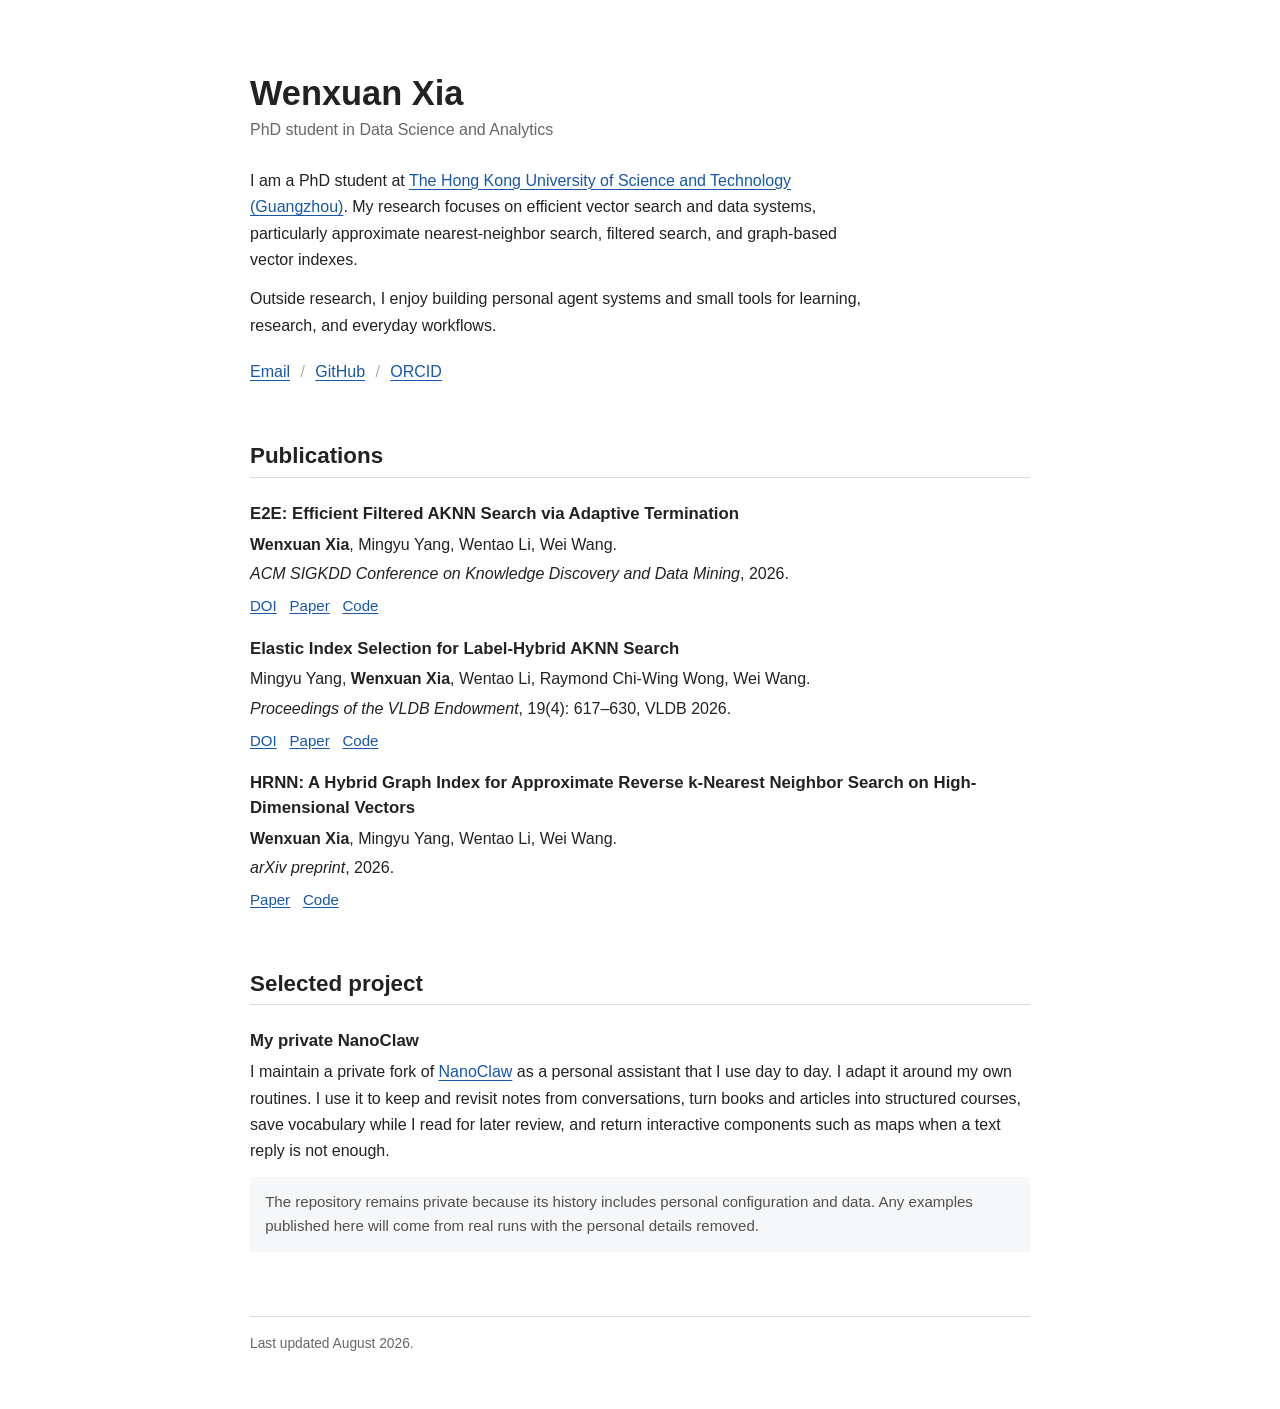
==== index.html @ 4df69c6e "Rebuild site as academic homepage" ====
<!doctype html>
<html lang="en">
  <head>
    <meta charset="utf-8">
    <meta name="viewport" content="width=device-width, initial-scale=1">
    <meta
      name="description"
      content="Wenxuan Xia is a PhD student at HKUST(GZ), working on efficient vector search and data systems."
    >
    <meta property="og:type" content="website">
    <meta property="og:title" content="Wenxuan Xia">
    <meta
      property="og:description"
      content="Research, publications, and selected projects by Wenxuan Xia."
    >
    <meta property="og:url" content="https://gegeji.github.io/">
    <link rel="canonical" href="https://gegeji.github.io/">
    <link rel="stylesheet" href="assets/site.css">
    <link rel="icon" href="assets/images/favicon.png">
    <title>Wenxuan Xia</title>
    <script type="application/ld+json">
      {
        "@context": "https://schema.org",
        "@type": "Person",
        "name": "Wenxuan Xia",
        "alternateName": "XIA Wenxuan",
        "url": "https://gegeji.github.io/",
        "email": "mailto:wxia248@connect.hkust-gz.edu.cn",
        "affiliation": {
          "@type": "CollegeOrUniversity",
          "name": "The Hong Kong University of Science and Technology (Guangzhou)"
        },
        "sameAs": [
          "https://github.com/gegeji",
          "https://orcid.org/0009-0008-1671-1102"
        ]
      }
    </script>
  </head>
  <body>
    <a class="skip-link" href="#content">Skip to main content</a>

    <main class="page" id="content">
      <header class="profile">
        <h1>Wenxuan Xia</h1>
        <p class="role">PhD student in Data Science and Analytics</p>

        <p>
          I am a PhD student at
          <a href="https://www.hkust-gz.edu.cn/" rel="external">The Hong Kong University of Science and Technology (Guangzhou)</a>.
          My research focuses on efficient vector search and data systems, particularly approximate
          nearest-neighbor search, filtered search, and graph-based vector indexes.
        </p>
        <p>
          Outside research, I enjoy building personal agent systems and small tools for learning,
          research, and everyday workflows.
        </p>

        <nav class="profile-links" aria-label="Profile links">
          <a href="mailto:wxia248@connect.hkust-gz.edu.cn">Email</a>
          <span aria-hidden="true">/</span>
          <a href="https://github.com/gegeji" rel="me external">GitHub</a>
          <span aria-hidden="true">/</span>
          <a href="https://orcid.org/0009-0008-1671-1102" rel="me external">ORCID</a>
        </nav>
      </header>

      <section aria-labelledby="publications-title">
        <h2 id="publications-title">Publications</h2>

        <article class="publication">
          <h3>E2E: Efficient Filtered AKNN Search via Adaptive Termination</h3>
          <p><strong>Wenxuan Xia</strong>, Mingyu Yang, Wentao Li, Wei Wang.</p>
          <p><em>ACM SIGKDD Conference on Knowledge Discovery and Data Mining</em>, 2026.</p>
          <p class="item-links">
            <a href="https://doi.org/10.1145/3770855.3817860" rel="external">DOI</a>
            <a href="https://arxiv.org/abs/2602.06721" rel="external">Paper</a>
            <a href="https://github.com/gegeji/E2E" rel="external">Code</a>
          </p>
        </article>

        <article class="publication">
          <h3>Elastic Index Selection for Label-Hybrid AKNN Search</h3>
          <p>Mingyu Yang, <strong>Wenxuan Xia</strong>, Wentao Li, Raymond Chi-Wing Wong, Wei Wang.</p>
          <p><em>Proceedings of the VLDB Endowment</em>, 19(4): 617–630, VLDB 2026.</p>
          <p class="item-links">
            <a href="https://doi.org/10.14778/3785297.3785304" rel="external">DOI</a>
            <a href="https://www.vldb.org/pvldb/vol19/p617-yang.pdf" rel="external">Paper</a>
            <a href="https://github.com/mingyu-hkustgz/LabelANN" rel="external">Code</a>
          </p>
        </article>

        <article class="publication">
          <h3>HRNN: A Hybrid Graph Index for Approximate Reverse k-Nearest Neighbor Search on High-Dimensional Vectors</h3>
          <p><strong>Wenxuan Xia</strong>, Mingyu Yang, Wentao Li, Wei Wang.</p>
          <p><em>arXiv preprint</em>, 2026.</p>
          <p class="item-links">
            <a href="https://arxiv.org/abs/2606.03225" rel="external">Paper</a>
            <a href="https://github.com/gegeji/hrnn" rel="external">Code</a>
          </p>
        </article>
      </section>

      <section aria-labelledby="projects-title">
        <h2 id="projects-title">Selected project</h2>

        <article class="project">
          <h3>My private NanoClaw</h3>
          <p>
            I maintain a private fork of
            <a href="https://github.com/nanocoai/nanoclaw" rel="external">NanoClaw</a>
            as a personal assistant that I use day to day. I adapt it around my own routines.
            I use it to keep and revisit notes from conversations, turn books and articles into
            structured courses, save vocabulary while I read for later review, and return interactive
            components such as maps when a text reply is not enough.
          </p>
          <p class="project-note">
            The repository remains private because its history includes personal configuration and data.
            Any examples published here will come from real runs with the personal details removed.
          </p>
        </article>
      </section>

      <footer>
        <p>Last updated August 2026.</p>
      </footer>
    </main>
  </body>
</html>
---- assets/site.css ----
:root {
  --text: #222222;
  --muted: #666666;
  --link: #1756a9;
  --line: #dddddd;
  --note: #f6f7f8;
  --focus: #c06420;
  color-scheme: light;
}

* {
  box-sizing: border-box;
}

html {
  background: #ffffff;
}

body {
  margin: 0;
  color: var(--text);
  background: #ffffff;
  font-family: -apple-system, BlinkMacSystemFont, "Segoe UI", Helvetica, Arial, sans-serif;
  font-size: 16px;
  line-height: 1.65;
  -webkit-font-smoothing: antialiased;
}

a {
  color: var(--link);
  text-underline-offset: 0.16em;
}

a:hover {
  text-decoration-thickness: 2px;
}

a:focus-visible {
  outline: 2px solid var(--focus);
  outline-offset: 3px;
}

.skip-link {
  position: absolute;
  top: 0;
  left: 0;
  padding: 0.55rem 0.75rem;
  background: #ffffff;
  transform: translateY(-120%);
}

.skip-link:focus {
  transform: translateY(0);
}

.page {
  width: min(calc(100% - 2rem), 780px);
  margin: 0 auto;
  padding: 4.5rem 0 2.5rem;
}

.profile {
  margin-bottom: 3.5rem;
}

h1,
h2,
h3,
p {
  margin-top: 0;
}

h1 {
  margin-bottom: 0.15rem;
  font-size: 2.15rem;
  line-height: 1.25;
}

.role {
  margin-bottom: 1.5rem;
  color: var(--muted);
}

.profile p:not(.role) {
  max-width: 70ch;
  margin-bottom: 0.8rem;
}

.profile-links {
  display: flex;
  flex-wrap: wrap;
  gap: 0.35rem 0.65rem;
  margin-top: 1.25rem;
}

.profile-links span {
  color: #aaaaaa;
}

section {
  margin-top: 3.5rem;
}

h2 {
  margin-bottom: 1.5rem;
  padding-bottom: 0.4rem;
  border-bottom: 1px solid var(--line);
  font-size: 1.4rem;
  line-height: 1.3;
}

h3 {
  margin-bottom: 0.35rem;
  font-size: 1.05rem;
  line-height: 1.45;
}

.publication {
  margin-bottom: 1.1rem;
}

.publication:last-child {
  margin-bottom: 0;
}

.publication p {
  margin-bottom: 0.2rem;
}

.item-links {
  display: flex;
  flex-wrap: wrap;
  gap: 0.8rem;
  margin-top: 0.4rem;
  font-size: 0.94rem;
}

.project p {
  margin-bottom: 0.75rem;
}

.project ul {
  margin: 0.25rem 0 1rem;
  padding-left: 1.3rem;
}

.project li {
  margin-bottom: 0.35rem;
}

.project-note {
  padding: 0.8rem 0.95rem;
  color: #4f4f4f;
  background: var(--note);
  font-size: 0.94rem;
}

footer {
  margin-top: 4rem;
  padding-top: 1rem;
  border-top: 1px solid var(--line);
  color: var(--muted);
  font-size: 0.86rem;
}

@media (max-width: 520px) {
  .page {
    padding-top: 2.5rem;
  }

  h1 {
    font-size: 1.85rem;
  }

  section {
    margin-top: 3rem;
  }

  .publication {
    margin-bottom: 1.2rem;
  }
}
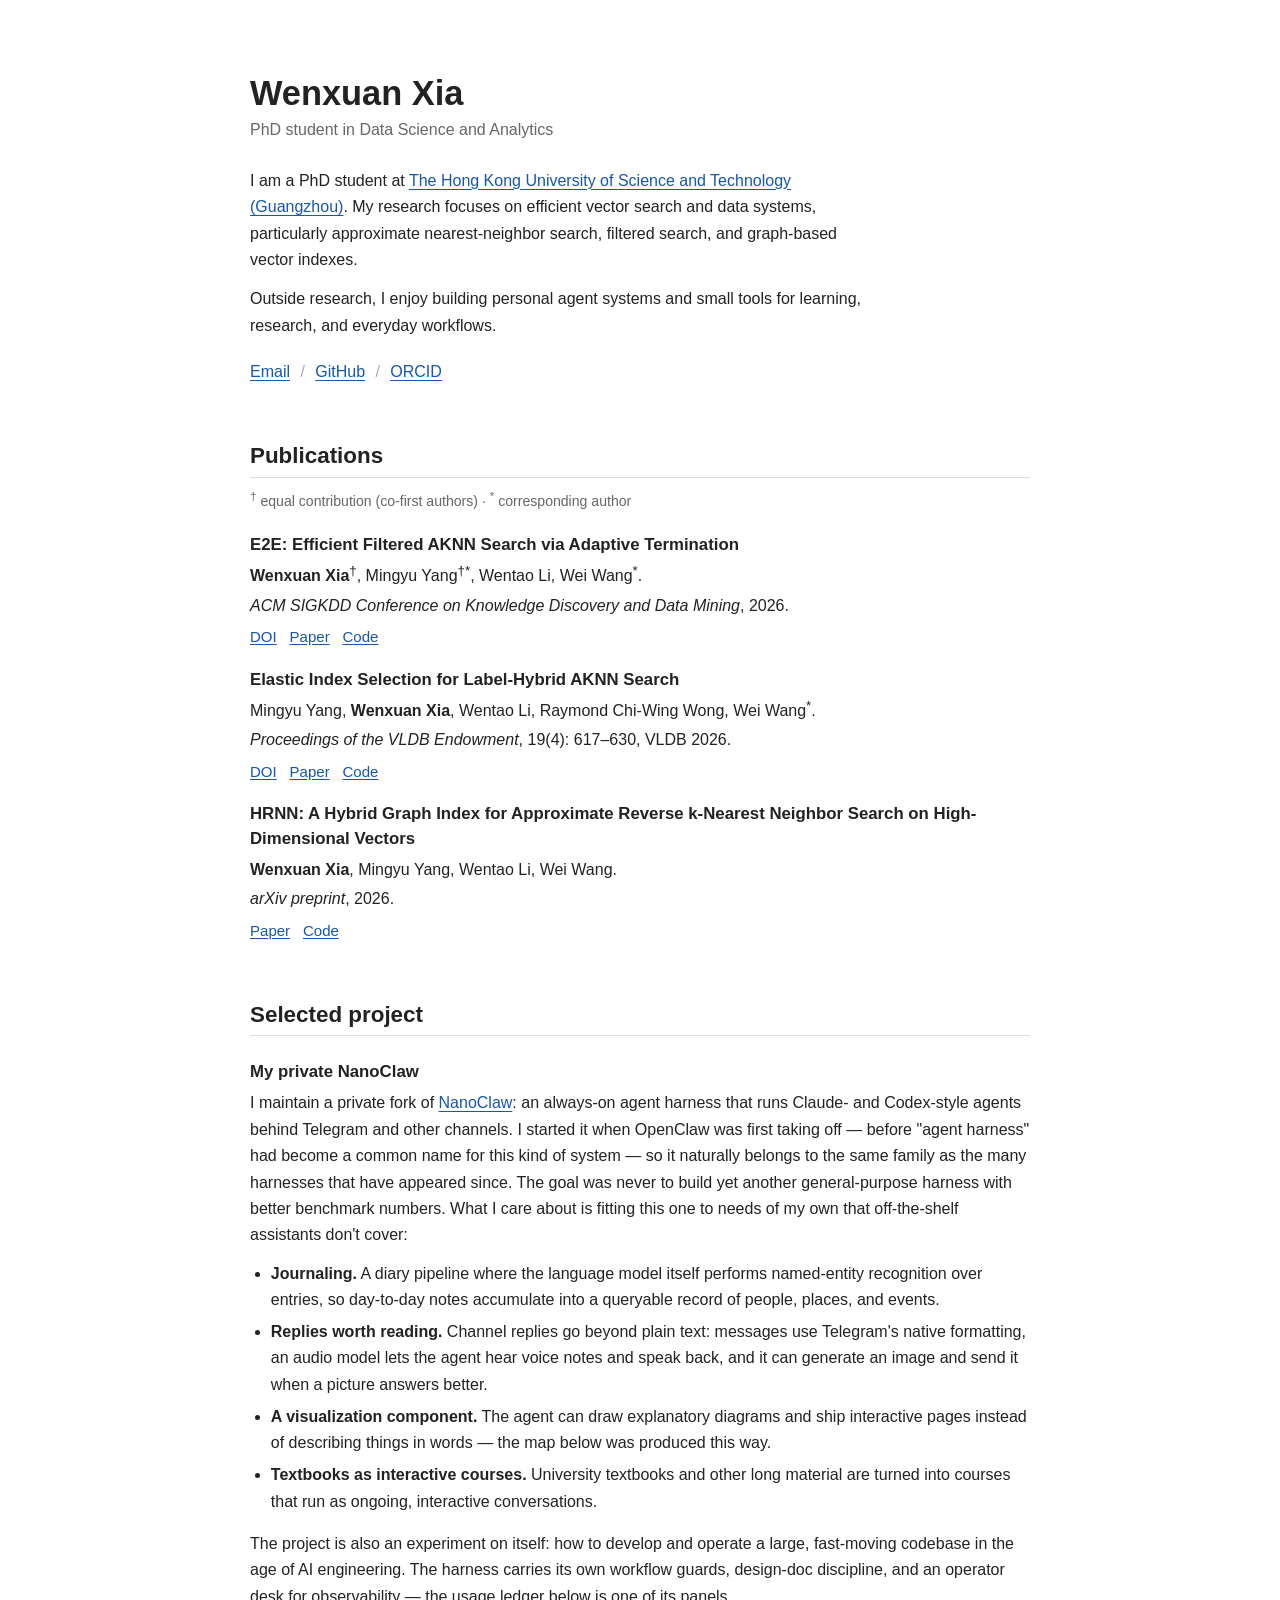
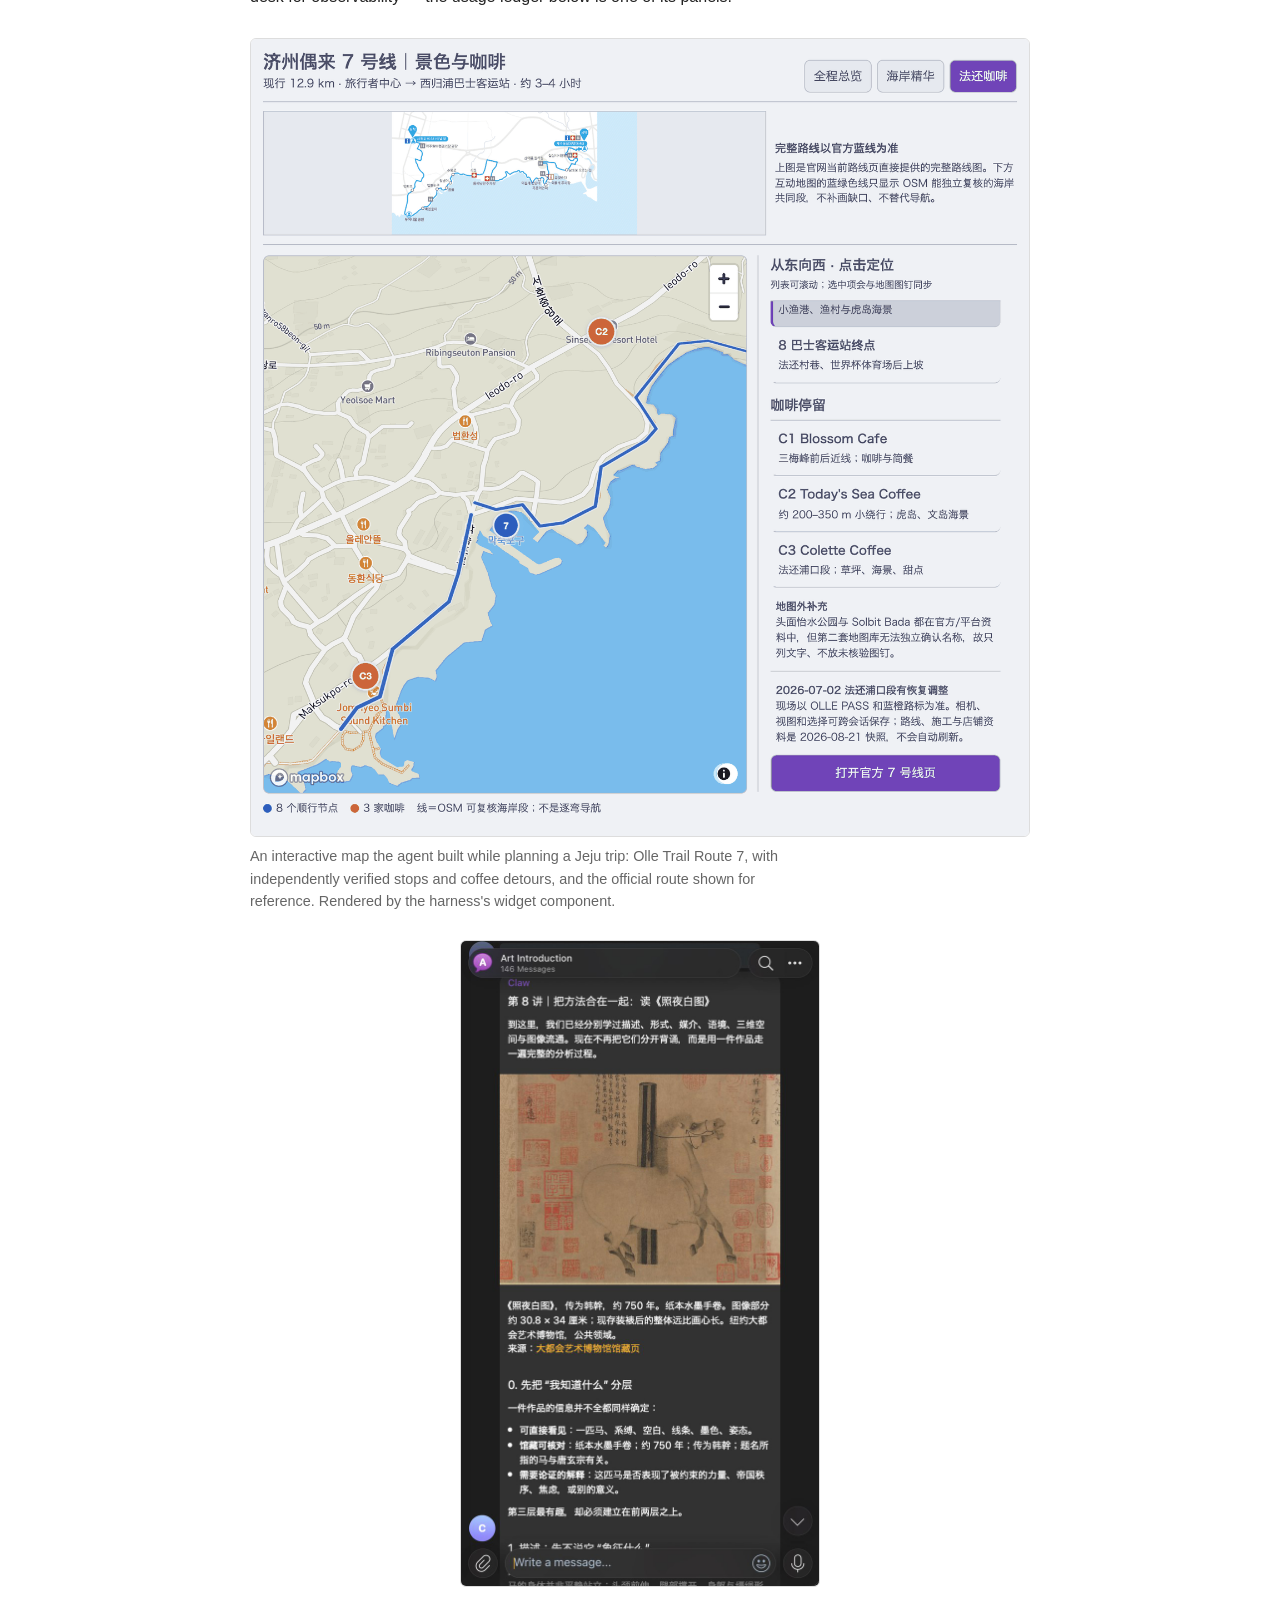
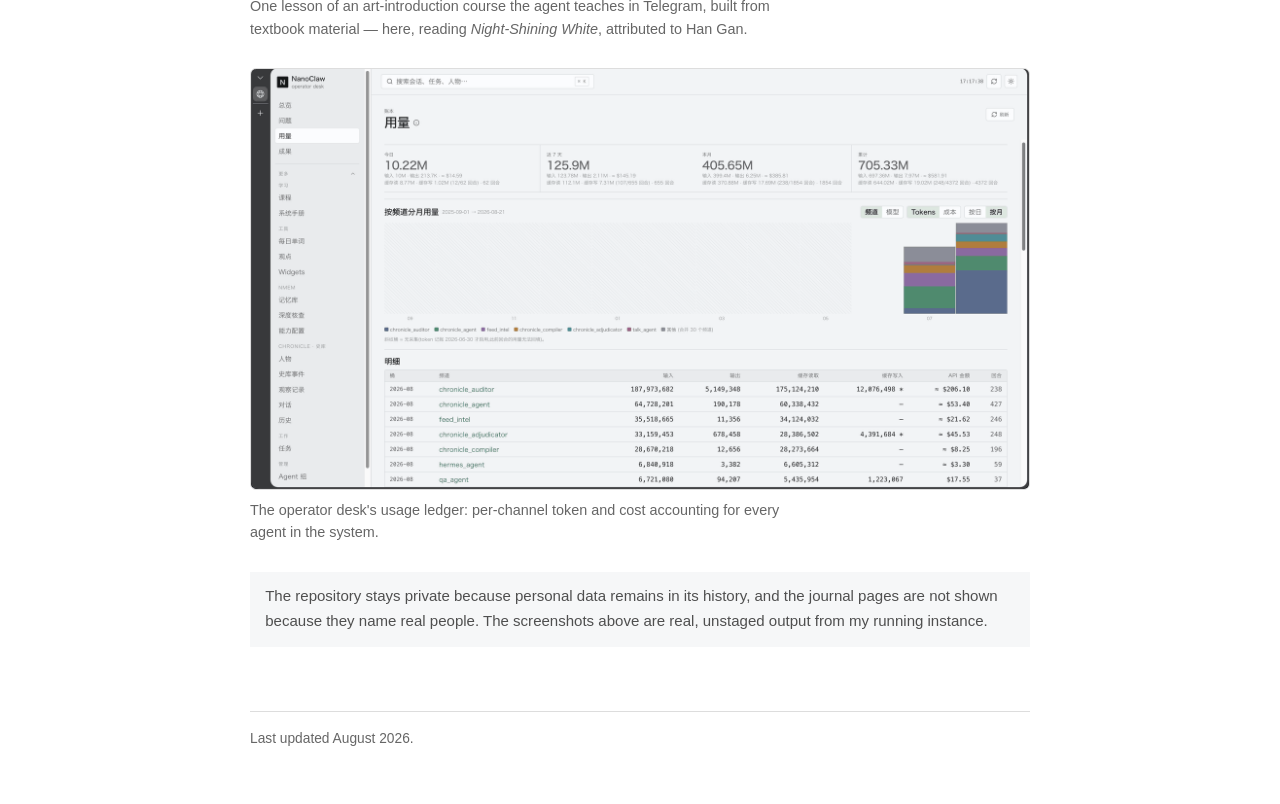
==== commit 6539000d: "Ground NanoClaw section in real screenshots; mark co-first and corresponding authors - Publications:" ====
--- a/index.html
+++ b/index.html
@@ -68,9 +68,11 @@
       <section aria-labelledby="publications-title">
         <h2 id="publications-title">Publications</h2>
 
+        <p class="authors-note"><sup>†</sup> equal contribution (co-first authors) · <sup>*</sup> corresponding author</p>
+
         <article class="publication">
           <h3>E2E: Efficient Filtered AKNN Search via Adaptive Termination</h3>
-          <p><strong>Wenxuan Xia</strong>, Mingyu Yang, Wentao Li, Wei Wang.</p>
+          <p><strong>Wenxuan Xia</strong><sup>†</sup>, Mingyu Yang<sup>†*</sup>, Wentao Li, Wei Wang<sup>*</sup>.</p>
           <p><em>ACM SIGKDD Conference on Knowledge Discovery and Data Mining</em>, 2026.</p>
           <p class="item-links">
             <a href="https://doi.org/10.1145/3770855.3817860" rel="external">DOI</a>
@@ -81,7 +83,7 @@
 
         <article class="publication">
           <h3>Elastic Index Selection for Label-Hybrid AKNN Search</h3>
-          <p>Mingyu Yang, <strong>Wenxuan Xia</strong>, Wentao Li, Raymond Chi-Wing Wong, Wei Wang.</p>
+          <p>Mingyu Yang, <strong>Wenxuan Xia</strong>, Wentao Li, Raymond Chi-Wing Wong, Wei Wang<sup>*</sup>.</p>
           <p><em>Proceedings of the VLDB Endowment</em>, 19(4): 617–630, VLDB 2026.</p>
           <p class="item-links">
             <a href="https://doi.org/10.14778/3785297.3785304" rel="external">DOI</a>
@@ -108,15 +110,85 @@
           <h3>My private NanoClaw</h3>
           <p>
             I maintain a private fork of
-            <a href="https://github.com/nanocoai/nanoclaw" rel="external">NanoClaw</a>
-            as a personal assistant that I use day to day. I adapt it around my own routines.
-            I use it to keep and revisit notes from conversations, turn books and articles into
-            structured courses, save vocabulary while I read for later review, and return interactive
-            components such as maps when a text reply is not enough.
-          </p>
+            <a href="https://github.com/nanocoai/nanoclaw" rel="external">NanoClaw</a>:
+            an always-on agent harness that runs Claude- and Codex-style agents behind Telegram
+            and other channels. I started it when OpenClaw was first taking off — before
+            "agent harness" had become a common name for this kind of system — so it naturally
+            belongs to the same family as the many harnesses that have appeared since. The goal
+            was never to build yet another general-purpose harness with better benchmark numbers.
+            What I care about is fitting this one to needs of my own that off-the-shelf
+            assistants don't cover:
+          </p>
+          <ul>
+            <li>
+              <strong>Journaling.</strong> A diary pipeline where the language model itself performs
+              named-entity recognition over entries, so day-to-day notes accumulate into a
+              queryable record of people, places, and events.
+            </li>
+            <li>
+              <strong>Replies worth reading.</strong> Channel replies go beyond plain text:
+              messages use Telegram's native formatting, an audio model lets the agent hear
+              voice notes and speak back, and it can generate an image and send it when a
+              picture answers better.
+            </li>
+            <li>
+              <strong>A visualization component.</strong> The agent can draw explanatory diagrams
+              and ship interactive pages instead of describing things in words — the map below was
+              produced this way.
+            </li>
+            <li>
+              <strong>Textbooks as interactive courses.</strong> University textbooks and other long
+              material are turned into courses that run as ongoing, interactive conversations.
+            </li>
+          </ul>
+          <p>
+            The project is also an experiment on itself: how to develop and operate a large,
+            fast-moving codebase in the age of AI engineering. The harness carries its own
+            workflow guards, design-doc discipline, and an operator desk for observability —
+            the usage ledger below is one of its panels.
+          </p>
+
+          <figure>
+            <img
+              src="assets/images/nanoclaw-olle7-widget.png"
+              alt="Interactive map widget for Jeju Olle Trail Route 7, with an official route overview, a Mapbox map showing verified stops and coffee detours, and a scrollable stop list."
+              width="1400" height="1433" loading="lazy"
+            >
+            <figcaption>
+              An interactive map the agent built while planning a Jeju trip: Olle Trail Route 7,
+              with independently verified stops and coffee detours, and the official route shown
+              for reference. Rendered by the harness's widget component.
+            </figcaption>
+          </figure>
+
+          <figure class="portrait">
+            <img
+              src="assets/images/nanoclaw-art-course.jpg"
+              alt="A Telegram channel named Art Introduction showing lesson 8 of an art-appreciation course, reading Night-Shining White (attributed to Han Gan) with a layered analysis of the painting."
+              width="720" height="1296" loading="lazy"
+            >
+            <figcaption>
+              One lesson of an art-introduction course the agent teaches in Telegram, built from
+              textbook material — here, reading <em>Night-Shining White</em>, attributed to Han Gan.
+            </figcaption>
+          </figure>
+
+          <figure>
+            <img
+              src="assets/images/nanoclaw-usage-ledger.png"
+              alt="NanoClaw operator desk usage page with daily, weekly, monthly, and cumulative token totals, a per-channel monthly usage chart, and a per-channel accounting table."
+              width="1600" height="864" loading="lazy"
+            >
+            <figcaption>
+              The operator desk's usage ledger: per-channel token and cost accounting for every
+              agent in the system.
+            </figcaption>
+          </figure>
+
           <p class="project-note">
-            The repository remains private because its history includes personal configuration and data.
-            Any examples published here will come from real runs with the personal details removed.
+            The repository stays private because personal data remains in its history, and the
+            journal pages are not shown because they name real people. The screenshots above are
+            real, unstaged output from my running instance.
           </p>
         </article>
       </section>
--- a/assets/site.css
+++ b/assets/site.css
@@ -148,6 +148,42 @@
   margin-bottom: 0.35rem;
 }
 
+.authors-note {
+  margin: -0.75rem 0 1.25rem;
+  color: var(--muted);
+  font-size: 0.88rem;
+}
+
+.publication sup,
+.authors-note sup {
+  line-height: 0;
+}
+
+.project figure {
+  margin: 1.75rem 0;
+}
+
+.project figure img {
+  display: block;
+  width: 100%;
+  height: auto;
+  border: 1px solid var(--line);
+  border-radius: 6px;
+}
+
+.project figure.portrait img {
+  width: min(100%, 360px);
+  margin: 0 auto;
+}
+
+.project figcaption {
+  max-width: 70ch;
+  margin-top: 0.55rem;
+  color: var(--muted);
+  font-size: 0.9rem;
+  line-height: 1.55;
+}
+
 .project-note {
   padding: 0.8rem 0.95rem;
   color: #4f4f4f;
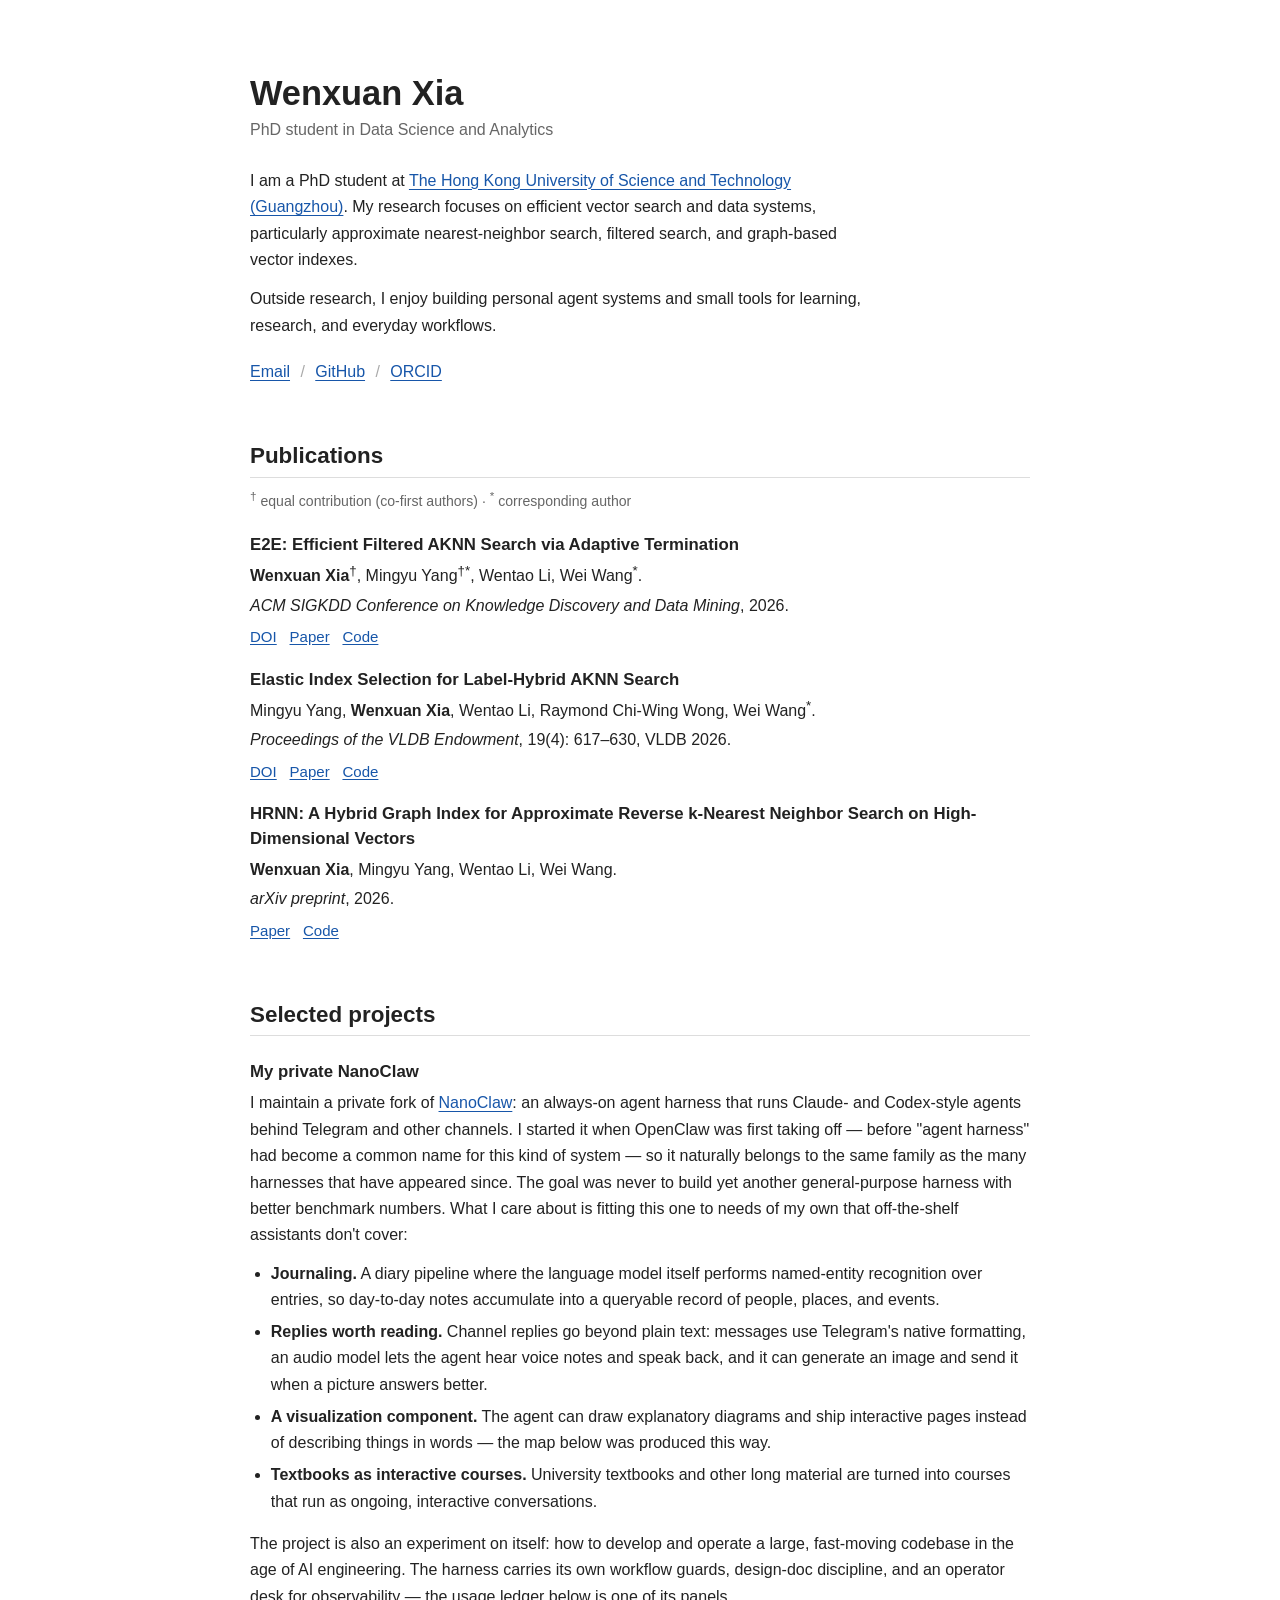
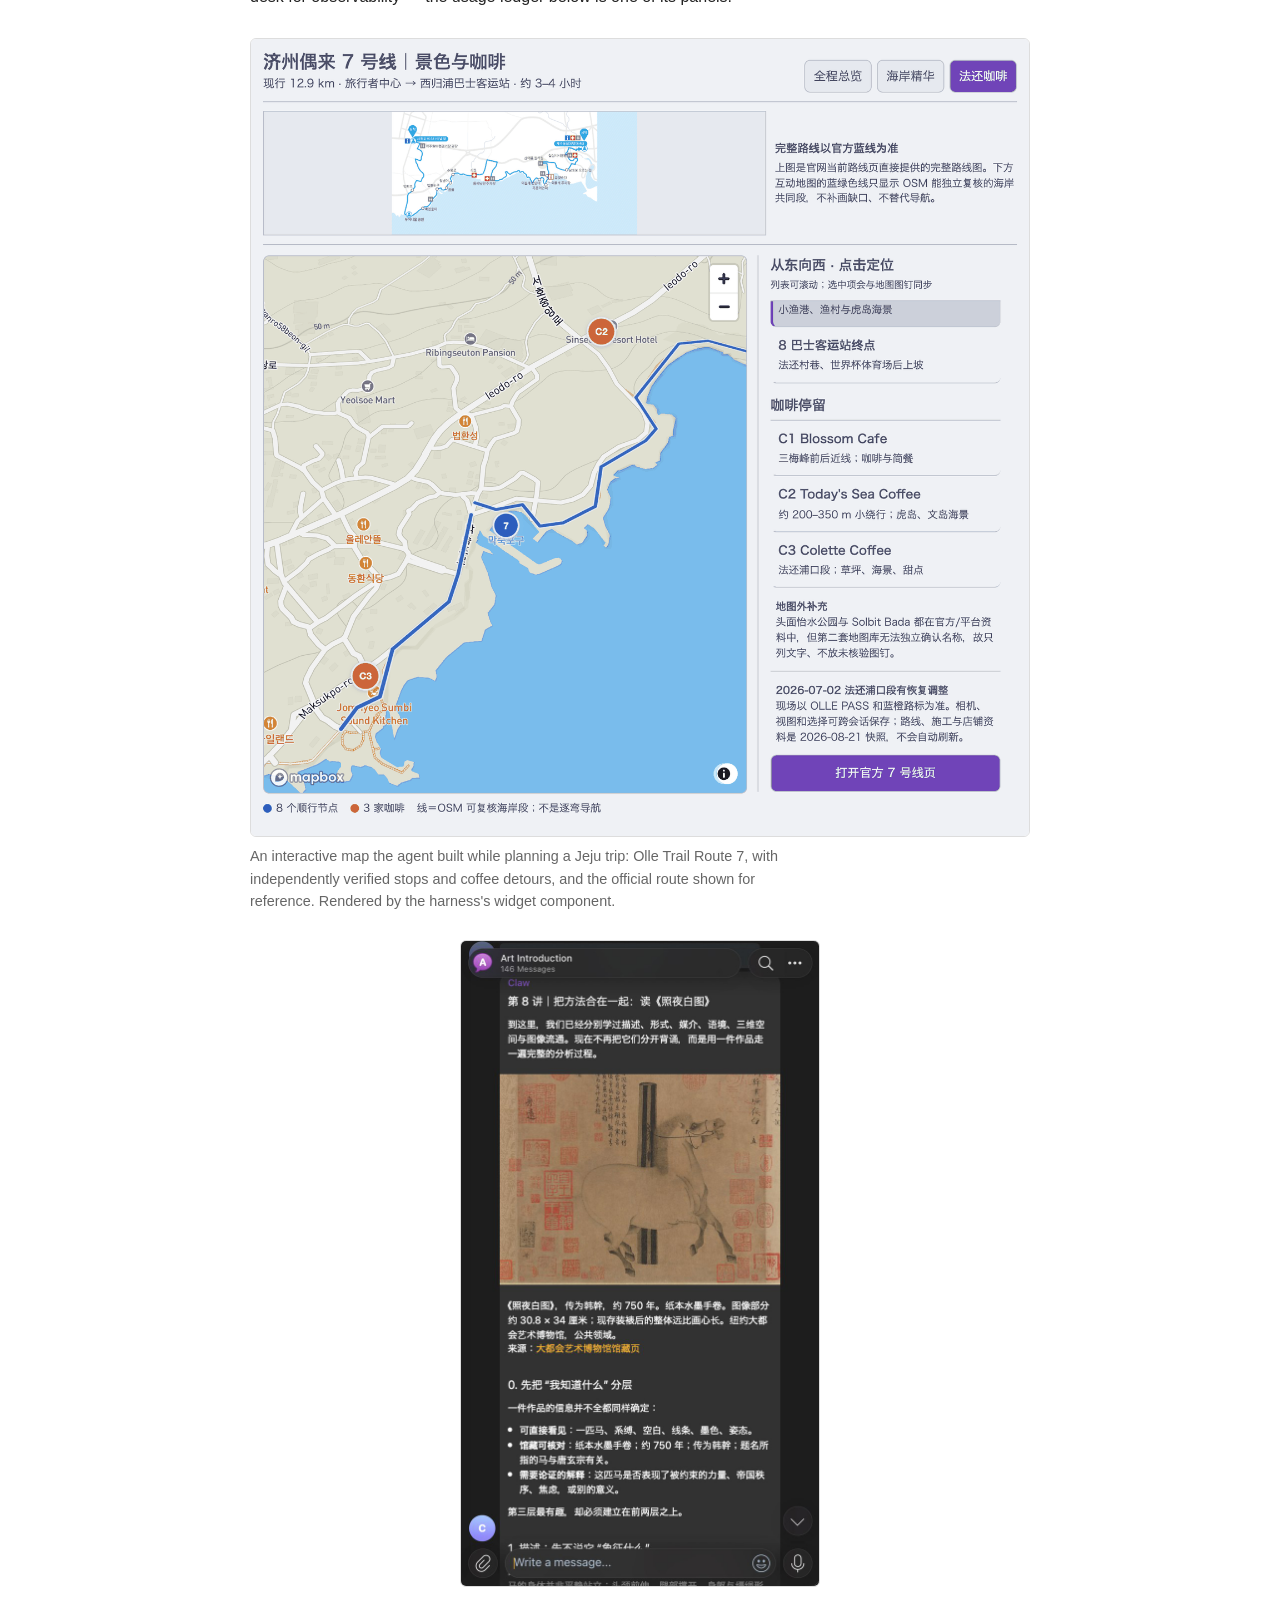
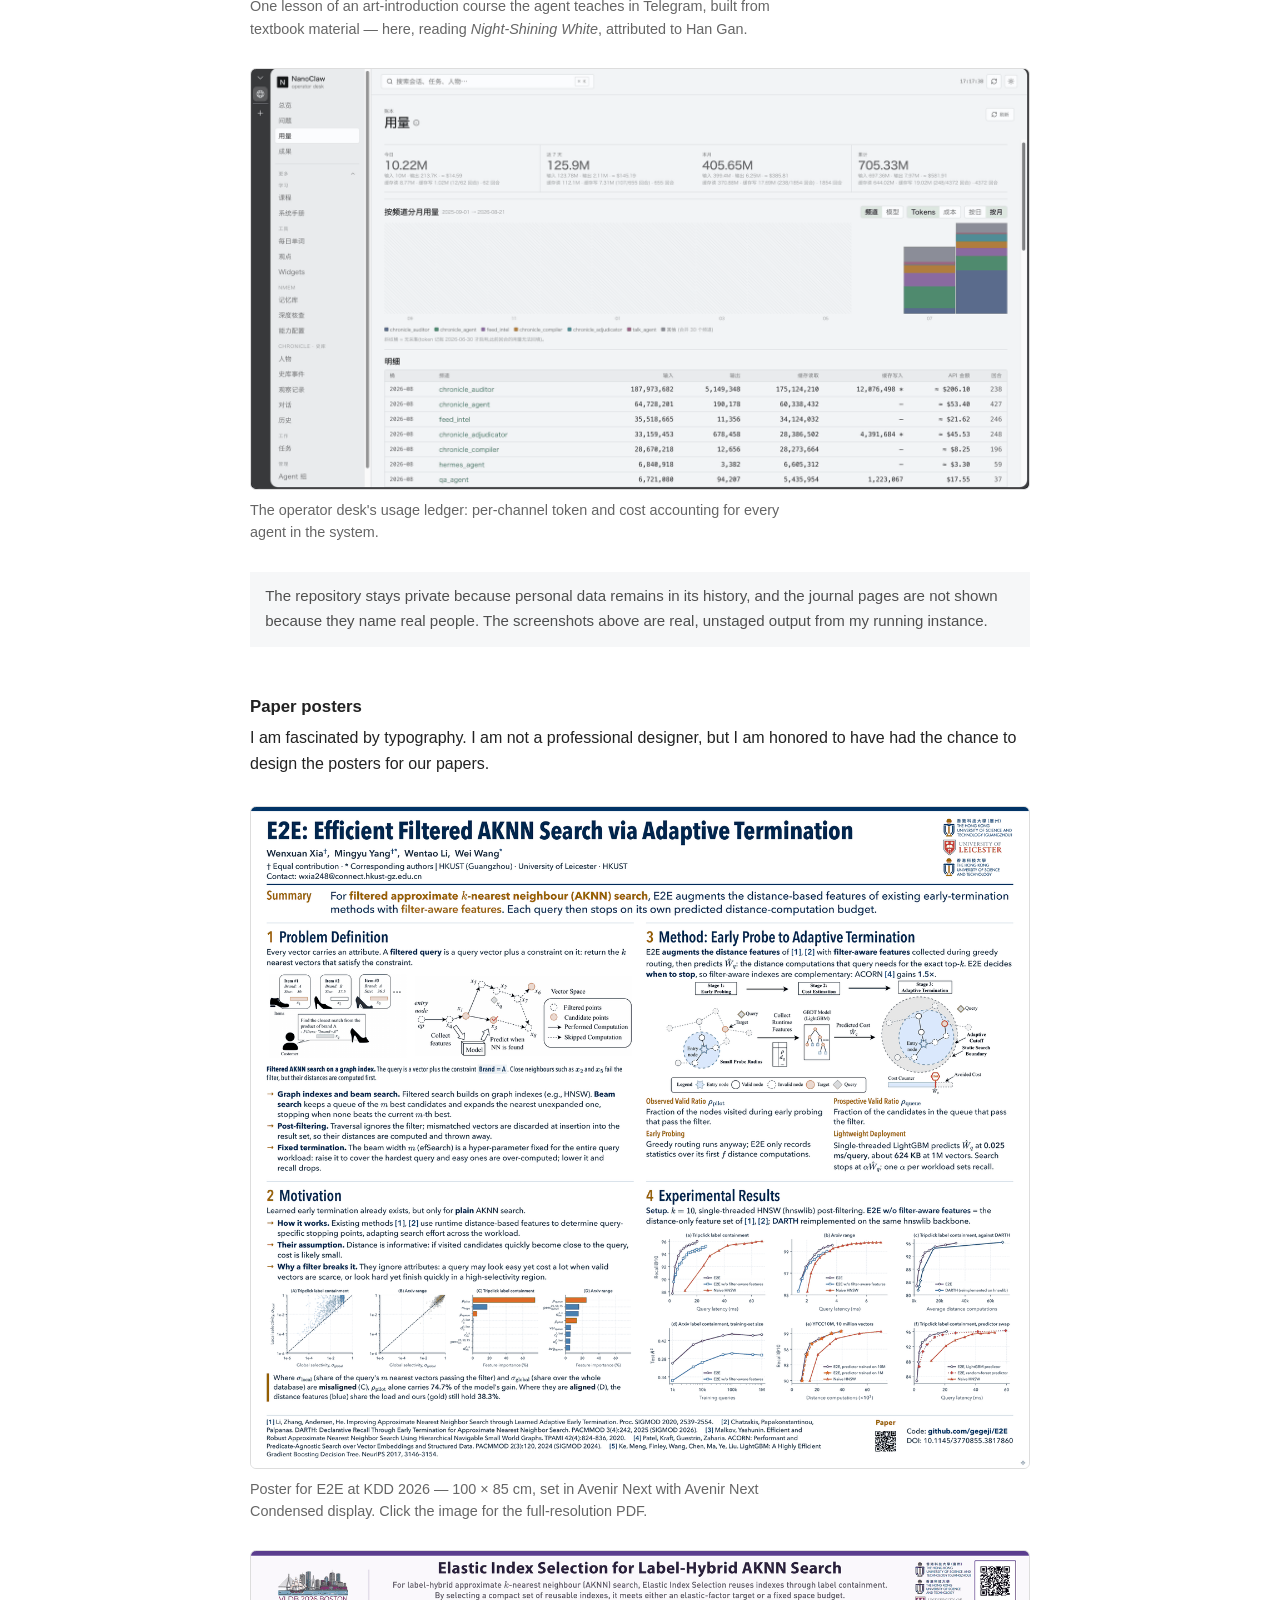
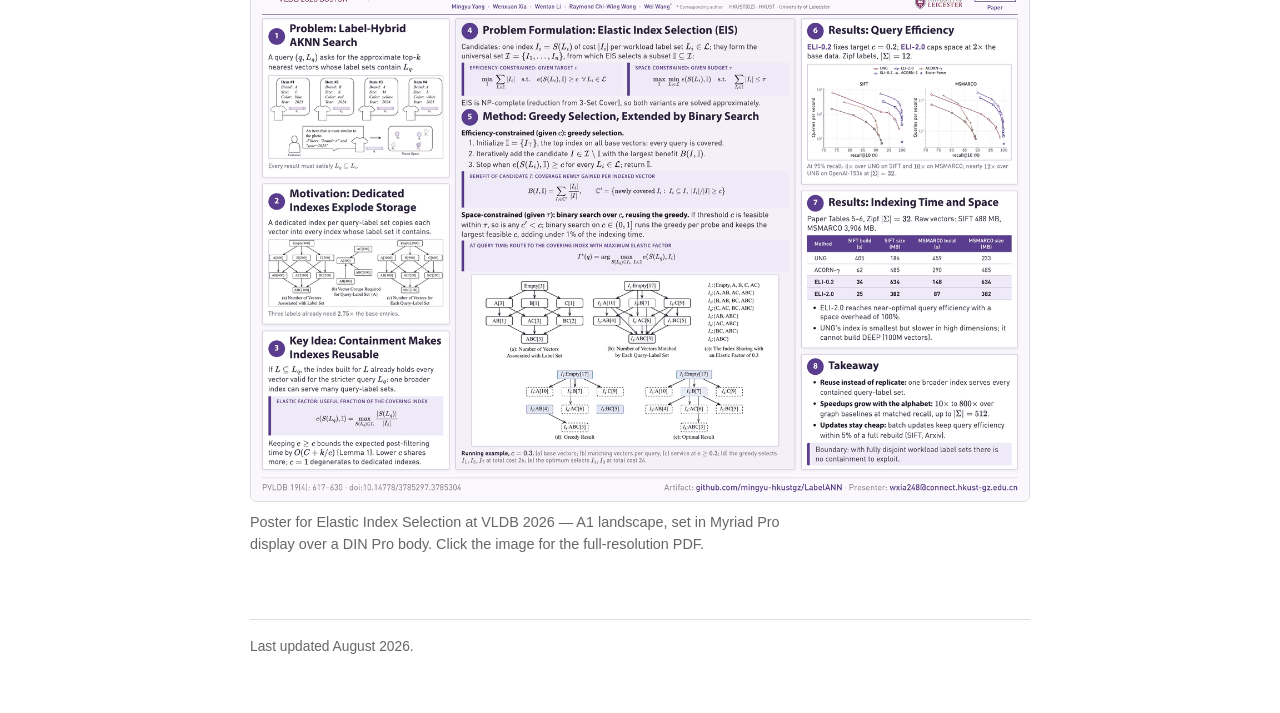
==== commit c8d4baf6: "Add paper-posters project with the two final posters - KDD 2026 E2E: web variant of the approved 100" ====
--- a/index.html
+++ b/index.html
@@ -15,7 +15,7 @@
     >
     <meta property="og:url" content="https://gegeji.github.io/">
     <link rel="canonical" href="https://gegeji.github.io/">
-    <link rel="stylesheet" href="assets/site.css">
+    <link rel="stylesheet" href="assets/site.css?v=20260821c">
     <link rel="icon" href="assets/images/favicon.png">
     <title>Wenxuan Xia</title>
     <script type="application/ld+json">
@@ -104,7 +104,7 @@
       </section>
 
       <section aria-labelledby="projects-title">
-        <h2 id="projects-title">Selected project</h2>
+        <h2 id="projects-title">Selected projects</h2>
 
         <article class="project">
           <h3>My private NanoClaw</h3>
@@ -152,7 +152,7 @@
             <img
               src="assets/images/nanoclaw-olle7-widget.png"
               alt="Interactive map widget for Jeju Olle Trail Route 7, with an official route overview, a Mapbox map showing verified stops and coffee detours, and a scrollable stop list."
-              width="1400" height="1433" loading="lazy"
+              width="1400" height="1433" loading="lazy" decoding="async"
             >
             <figcaption>
               An interactive map the agent built while planning a Jeju trip: Olle Trail Route 7,
@@ -165,7 +165,7 @@
             <img
               src="assets/images/nanoclaw-art-course.jpg"
               alt="A Telegram channel named Art Introduction showing lesson 8 of an art-appreciation course, reading Night-Shining White (attributed to Han Gan) with a layered analysis of the painting."
-              width="720" height="1296" loading="lazy"
+              width="720" height="1296" loading="lazy" decoding="async"
             >
             <figcaption>
               One lesson of an art-introduction course the agent teaches in Telegram, built from
@@ -177,7 +177,7 @@
             <img
               src="assets/images/nanoclaw-usage-ledger.png"
               alt="NanoClaw operator desk usage page with daily, weekly, monthly, and cumulative token totals, a per-channel monthly usage chart, and a per-channel accounting table."
-              width="1600" height="864" loading="lazy"
+              width="1600" height="864" loading="lazy" decoding="async"
             >
             <figcaption>
               The operator desk's usage ledger: per-channel token and cost accounting for every
@@ -190,6 +190,42 @@
             journal pages are not shown because they name real people. The screenshots above are
             real, unstaged output from my running instance.
           </p>
+        </article>
+
+        <article class="project">
+          <h3>Paper posters</h3>
+          <p>
+            I am fascinated by typography. I am not a professional designer, but I am honored
+            to have had the chance to design the posters for our papers.
+          </p>
+
+          <figure>
+            <a href="assets/posters/E2E-KDD2026-poster.pdf">
+              <img
+                src="assets/images/poster-kdd2026-e2e.png"
+                alt="Poster for the KDD 2026 paper E2E, a dense landscape layout with problem definition, motivation, the early-probe-to-adaptive-termination method, and experimental results."
+                width="1400" height="1190" loading="lazy" decoding="async"
+              >
+            </a>
+            <figcaption>
+              Poster for E2E at KDD 2026 — 100 × 85 cm, set in Avenir Next with
+              Avenir Next Condensed display. Click the image for the full-resolution PDF.
+            </figcaption>
+          </figure>
+
+          <figure>
+            <a href="assets/posters/ELI-VLDB2026-poster.pdf">
+              <img
+                src="assets/images/poster-vldb2026-eli.png"
+                alt="Poster for the VLDB 2026 paper Elastic Index Selection, an A1 landscape layout in a plum palette with numbered sections from problem to takeaway."
+                width="1400" height="989" loading="lazy" decoding="async"
+              >
+            </a>
+            <figcaption>
+              Poster for Elastic Index Selection at VLDB 2026 — A1 landscape, set in Myriad Pro
+              display over a DIN Pro body. Click the image for the full-resolution PDF.
+            </figcaption>
+          </figure>
         </article>
       </section>
 
--- a/assets/site.css
+++ b/assets/site.css
@@ -159,8 +159,16 @@
   line-height: 0;
 }
 
+.project + .project {
+  margin-top: 3rem;
+}
+
 .project figure {
   margin: 1.75rem 0;
+}
+
+.project figure a {
+  display: block;
 }
 
 .project figure img {
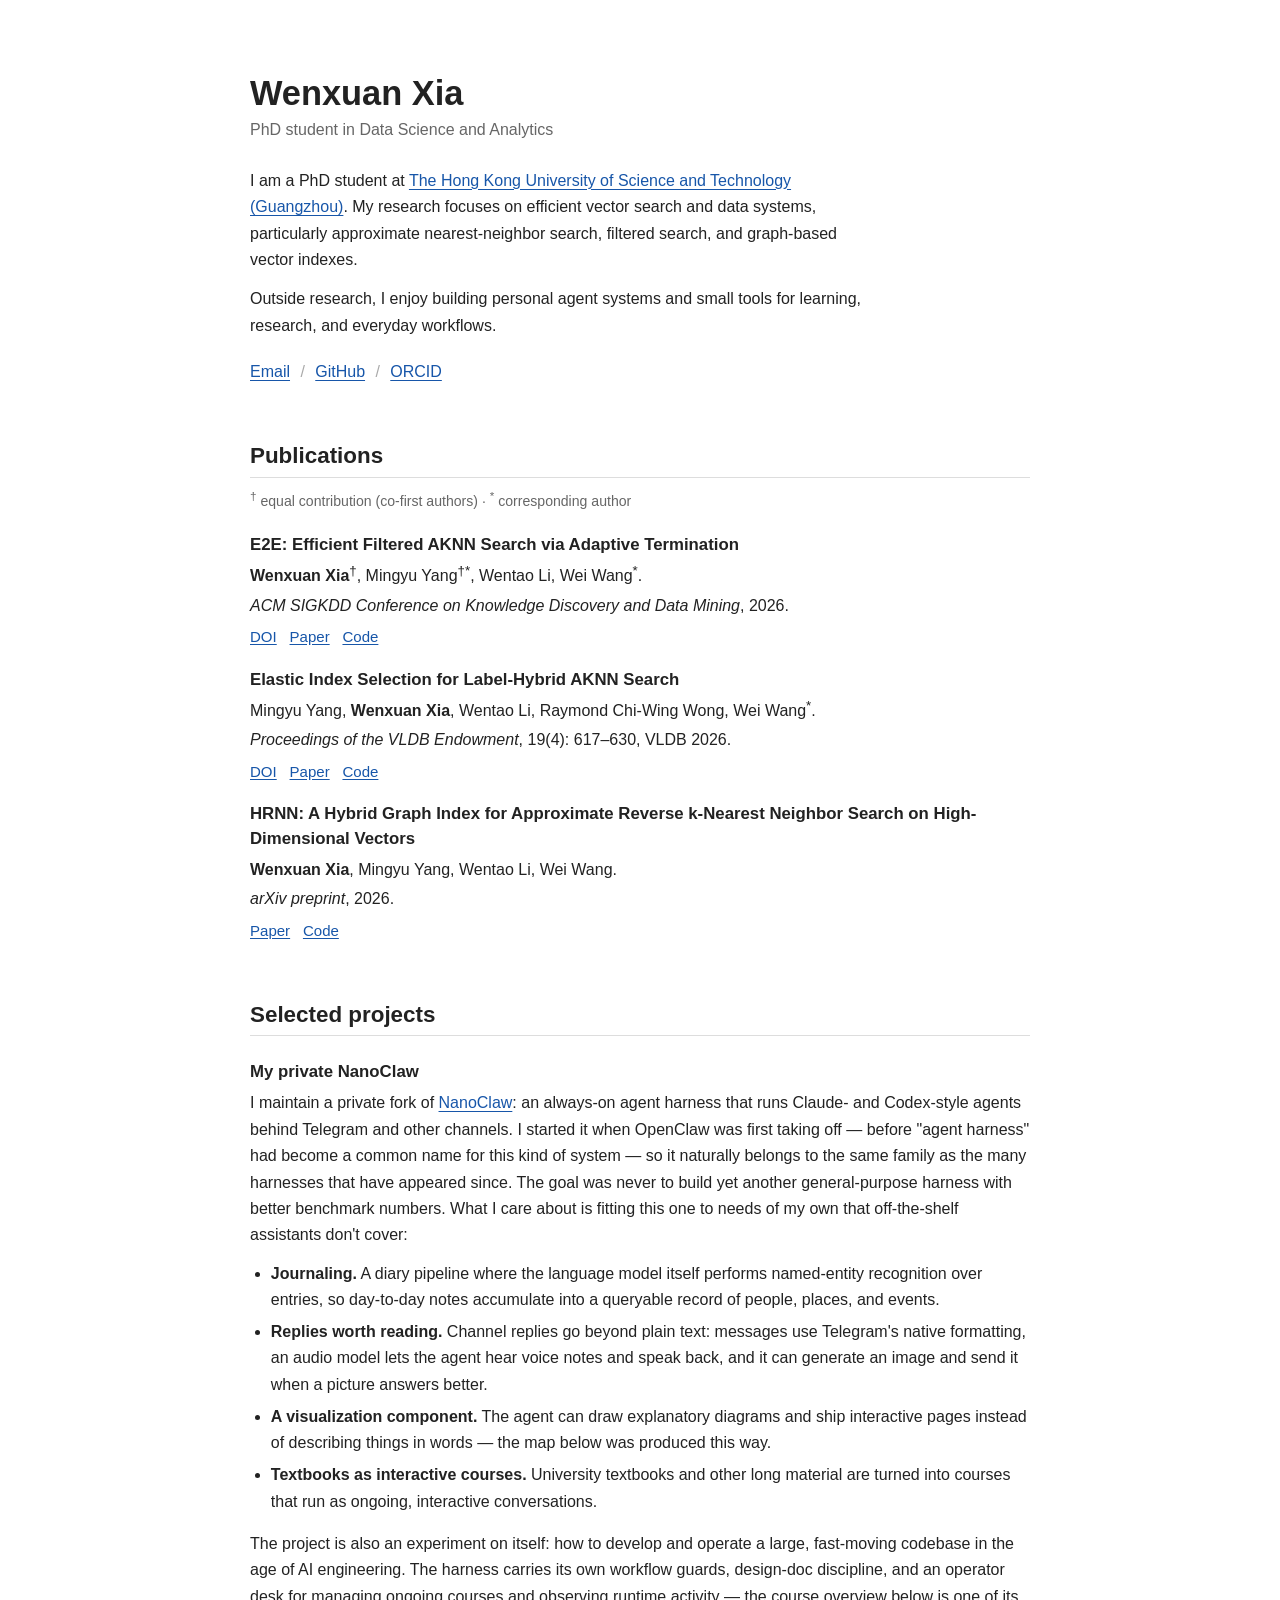
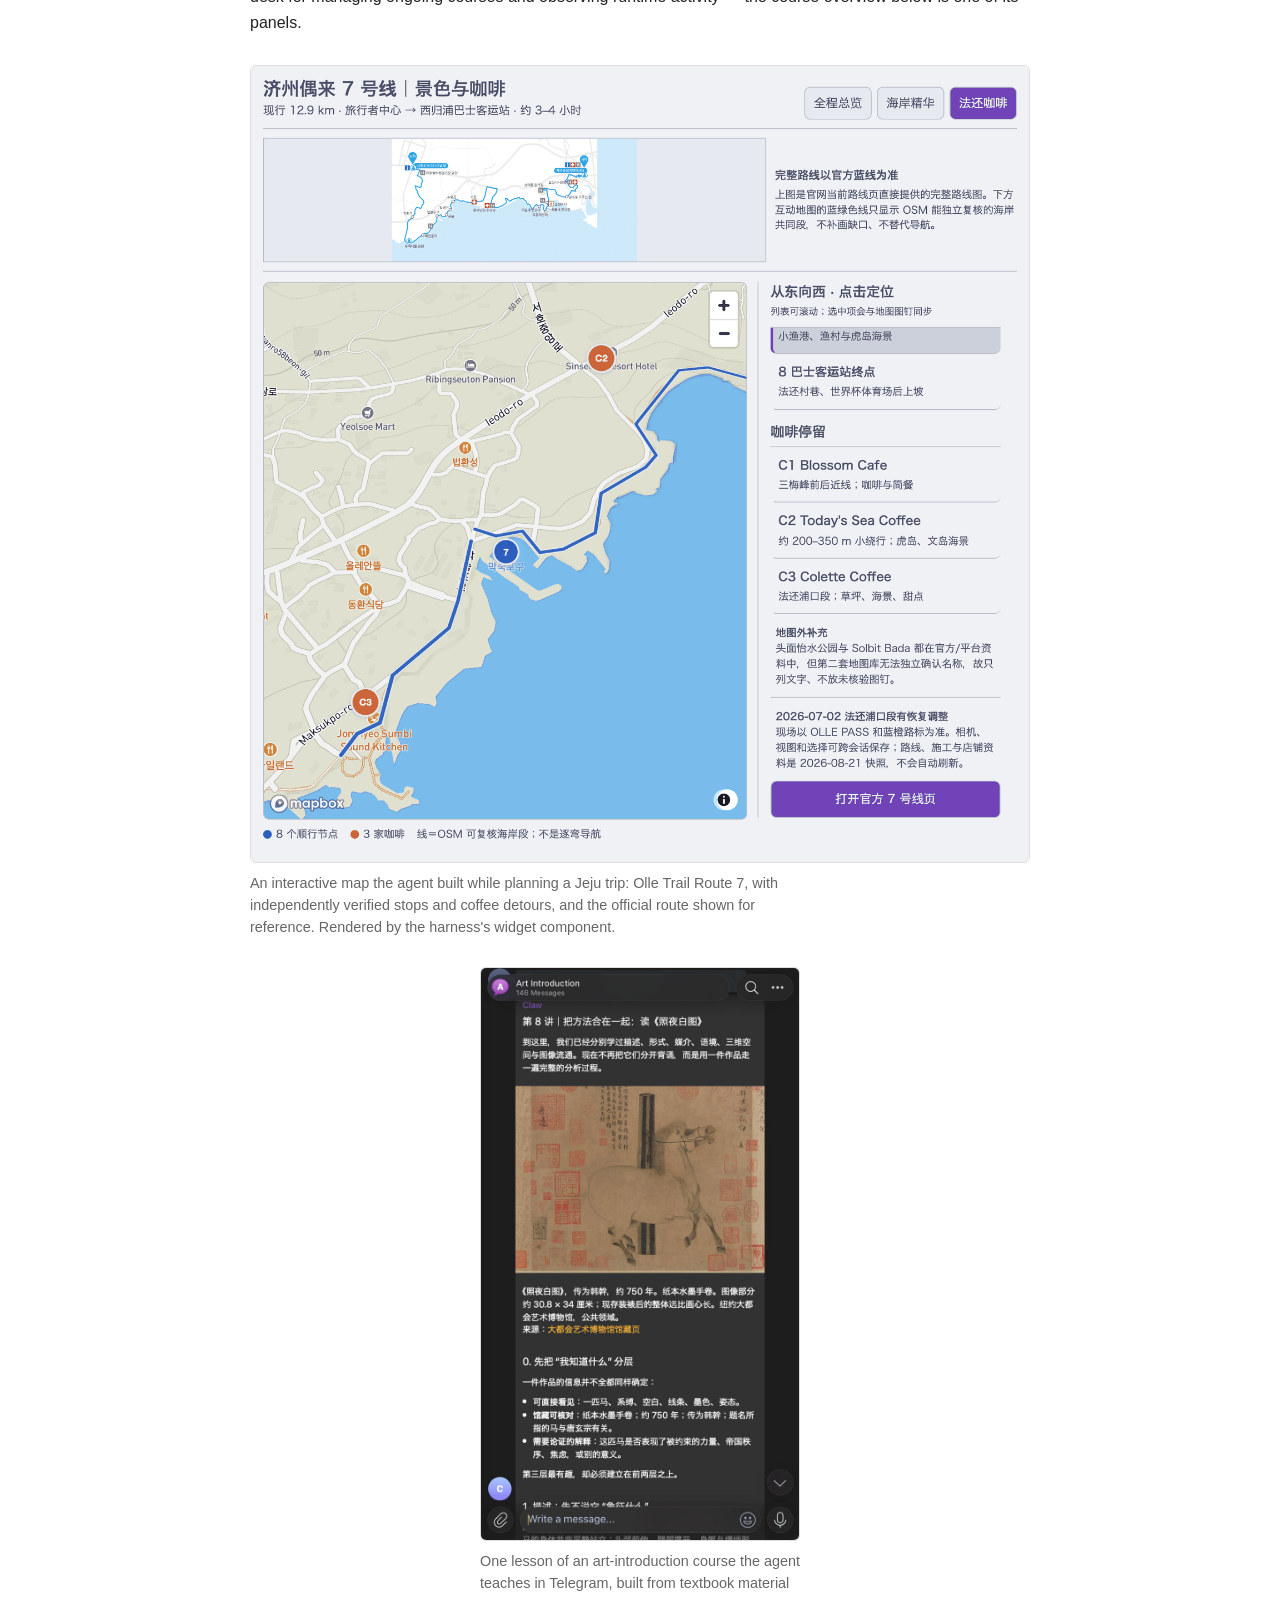
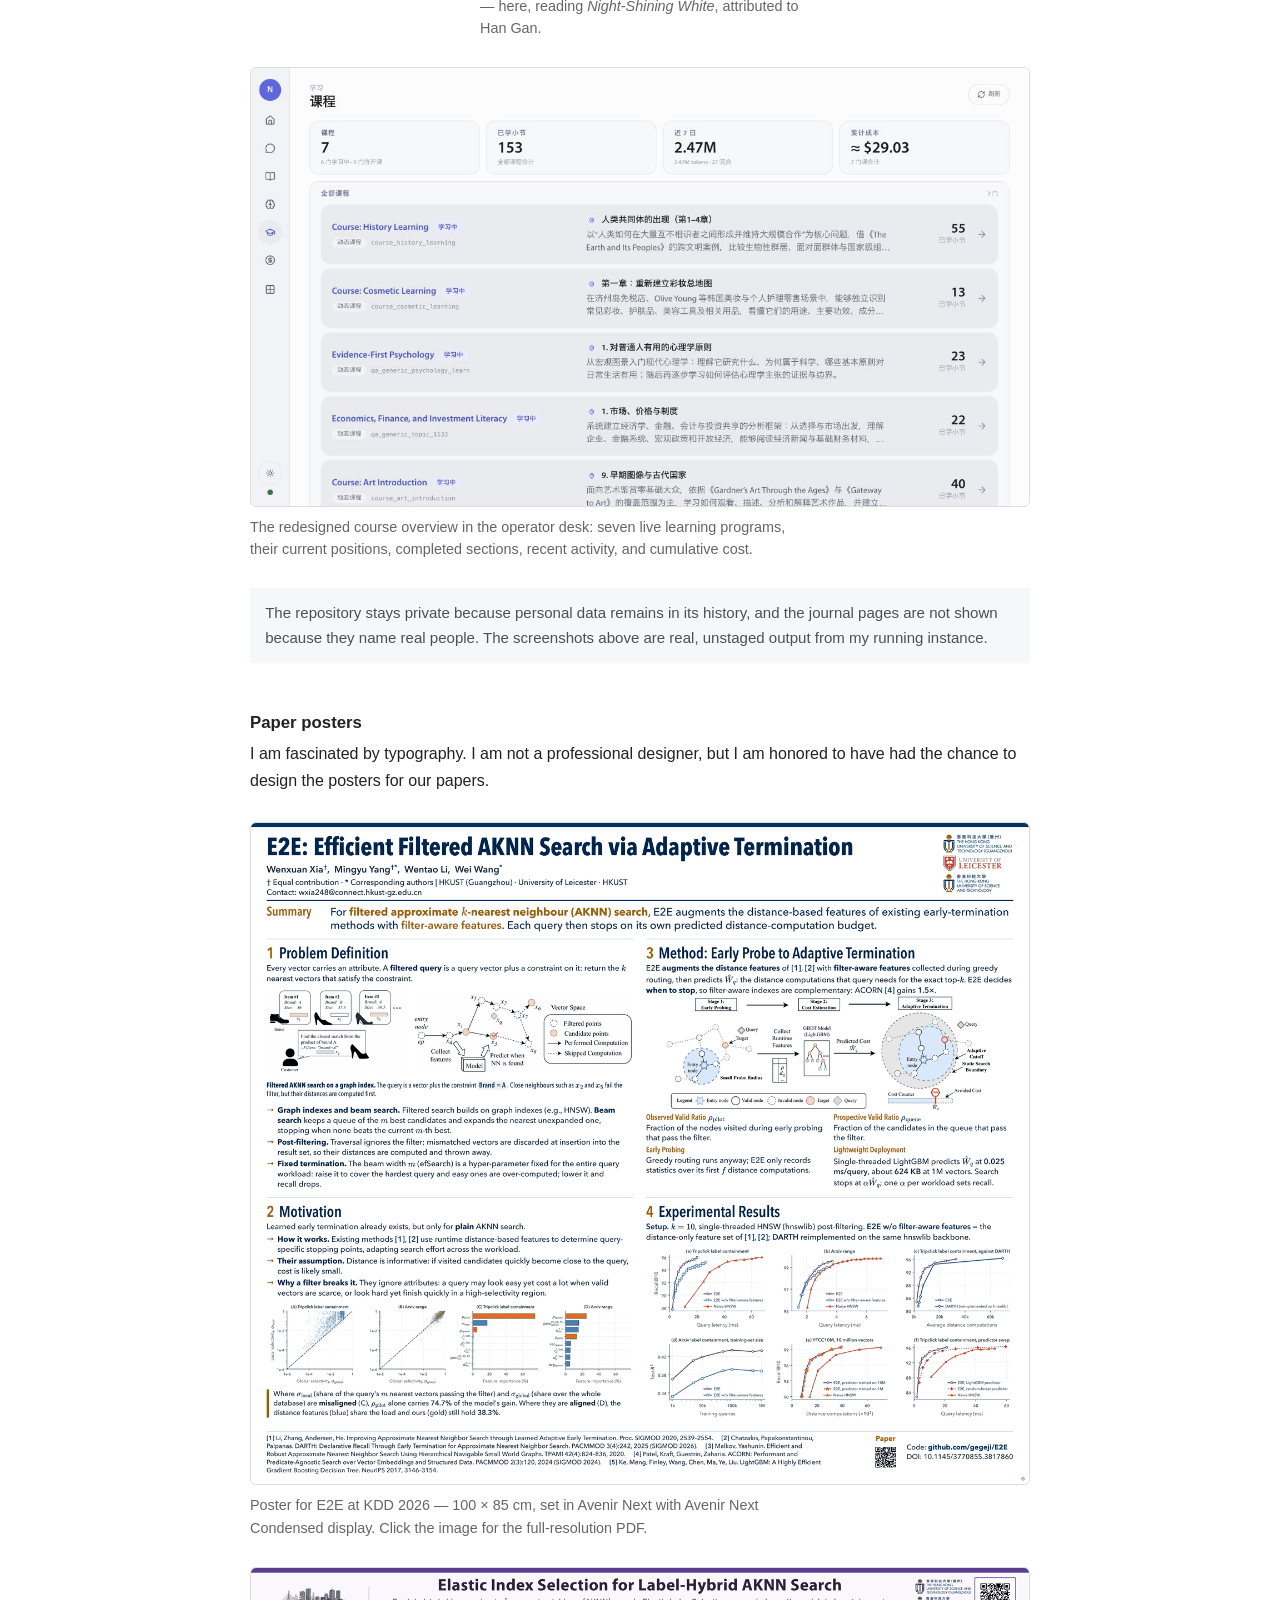
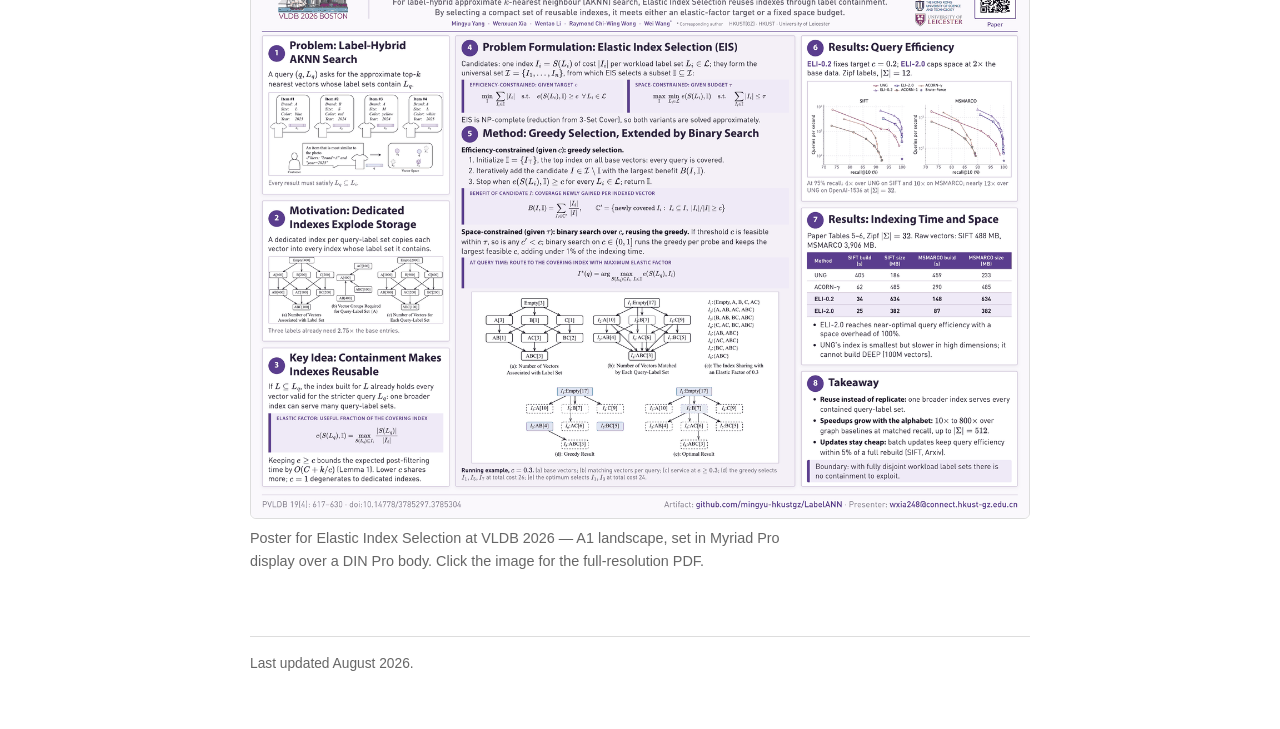
==== commit fd66868c: "Replace NanoClaw panel screenshot with courses UI" ====
--- a/index.html
+++ b/index.html
@@ -15,7 +15,7 @@
     >
     <meta property="og:url" content="https://gegeji.github.io/">
     <link rel="canonical" href="https://gegeji.github.io/">
-    <link rel="stylesheet" href="assets/site.css?v=20260821c">
+    <link rel="stylesheet" href="assets/site.css?v=20260826a">
     <link rel="icon" href="assets/images/favicon.png">
     <title>Wenxuan Xia</title>
     <script type="application/ld+json">
@@ -144,8 +144,8 @@
           <p>
             The project is also an experiment on itself: how to develop and operate a large,
             fast-moving codebase in the age of AI engineering. The harness carries its own
-            workflow guards, design-doc discipline, and an operator desk for observability —
-            the usage ledger below is one of its panels.
+            workflow guards, design-doc discipline, and an operator desk for managing ongoing
+            courses and observing runtime activity — the course overview below is one of its panels.
           </p>
 
           <figure>
@@ -175,13 +175,13 @@
 
           <figure>
             <img
-              src="assets/images/nanoclaw-usage-ledger.png"
-              alt="NanoClaw operator desk usage page with daily, weekly, monthly, and cumulative token totals, a per-channel monthly usage chart, and a per-channel accounting table."
-              width="1600" height="864" loading="lazy" decoding="async"
+              src="assets/images/nanoclaw-courses-panel.jpg"
+              alt="NanoClaw operator desk courses page showing seven ongoing courses, completed sections, recent token usage, cumulative cost, and each course's current learning position."
+              width="1280" height="720" loading="lazy" decoding="async"
             >
             <figcaption>
-              The operator desk's usage ledger: per-channel token and cost accounting for every
-              agent in the system.
+              The redesigned course overview in the operator desk: seven live learning programs,
+              their current positions, completed sections, recent activity, and cumulative cost.
             </figcaption>
           </figure>
 
--- a/assets/site.css
+++ b/assets/site.css
@@ -180,8 +180,14 @@
 }
 
 .project figure.portrait img {
-  width: min(100%, 360px);
+  width: min(100%, 320px);
   margin: 0 auto;
+}
+
+.project figure.portrait figcaption {
+  width: min(100%, 320px);
+  margin-right: auto;
+  margin-left: auto;
 }
 
 .project figcaption {
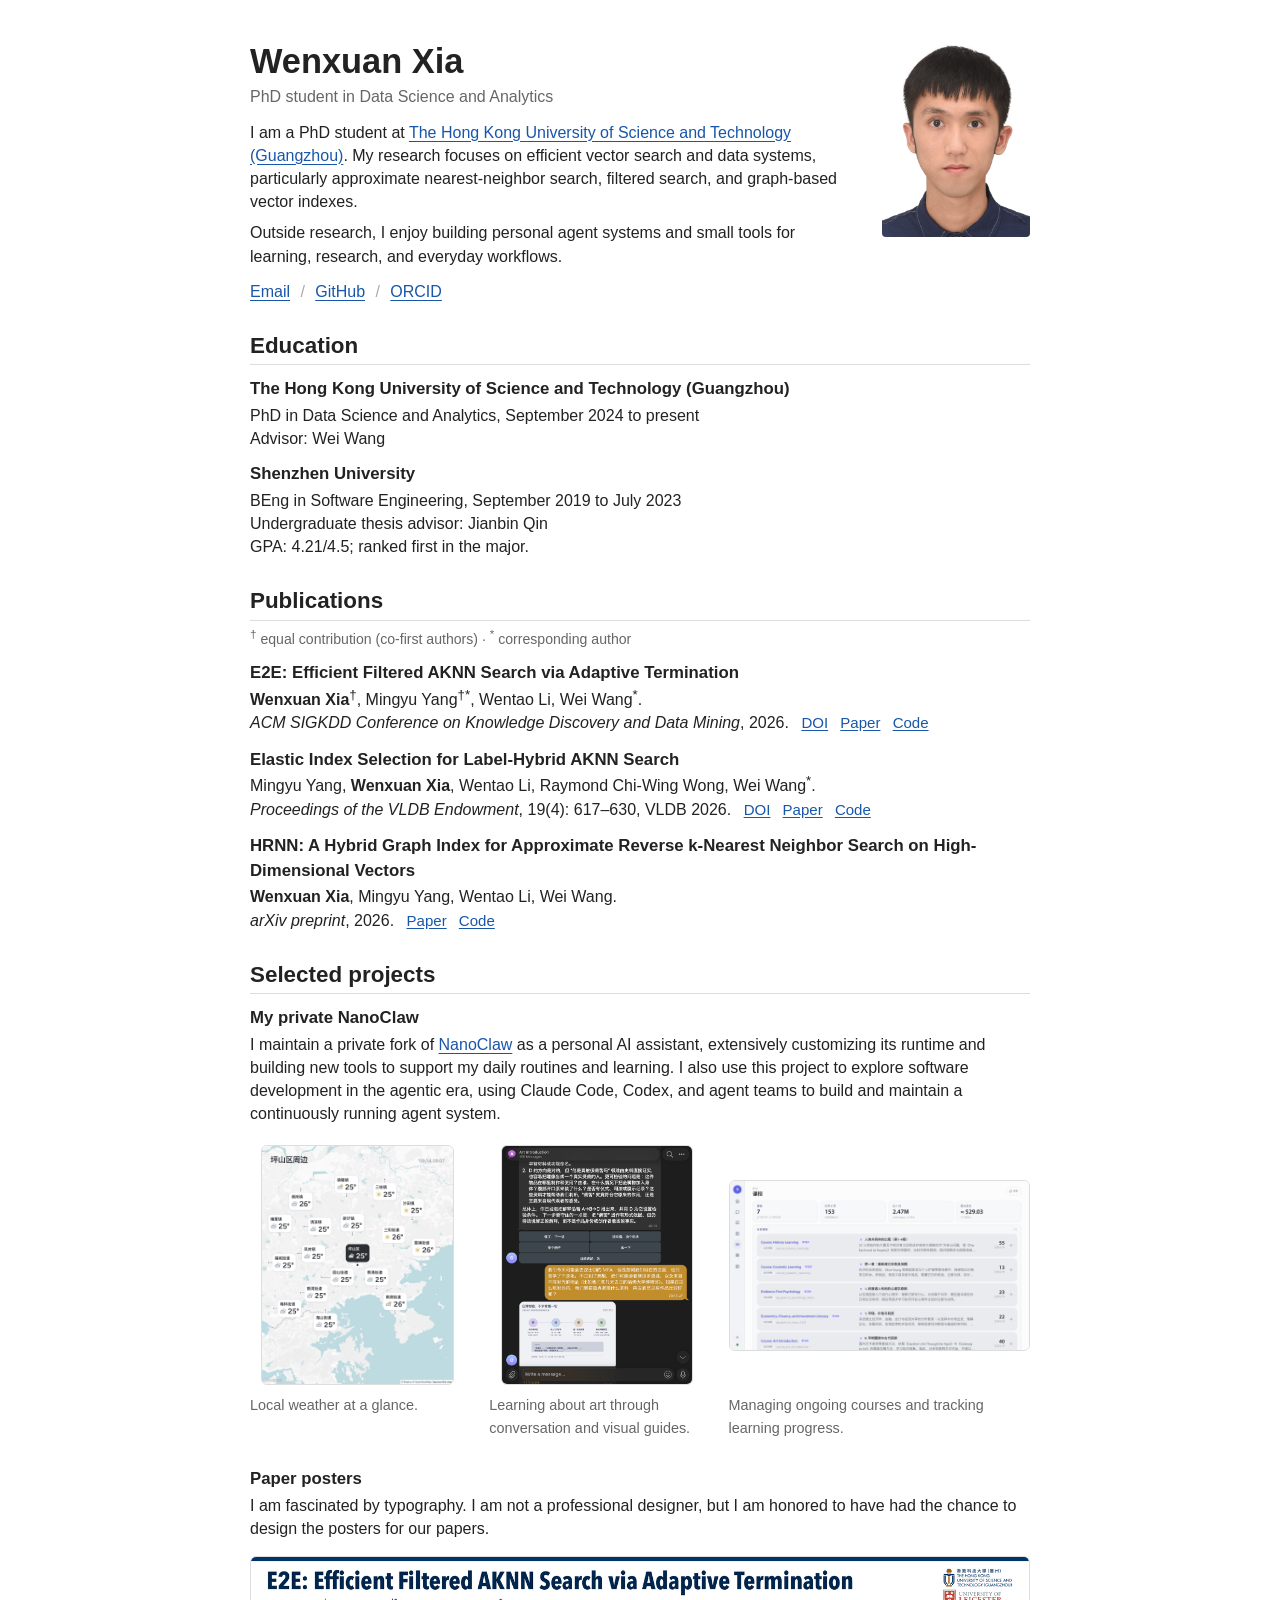
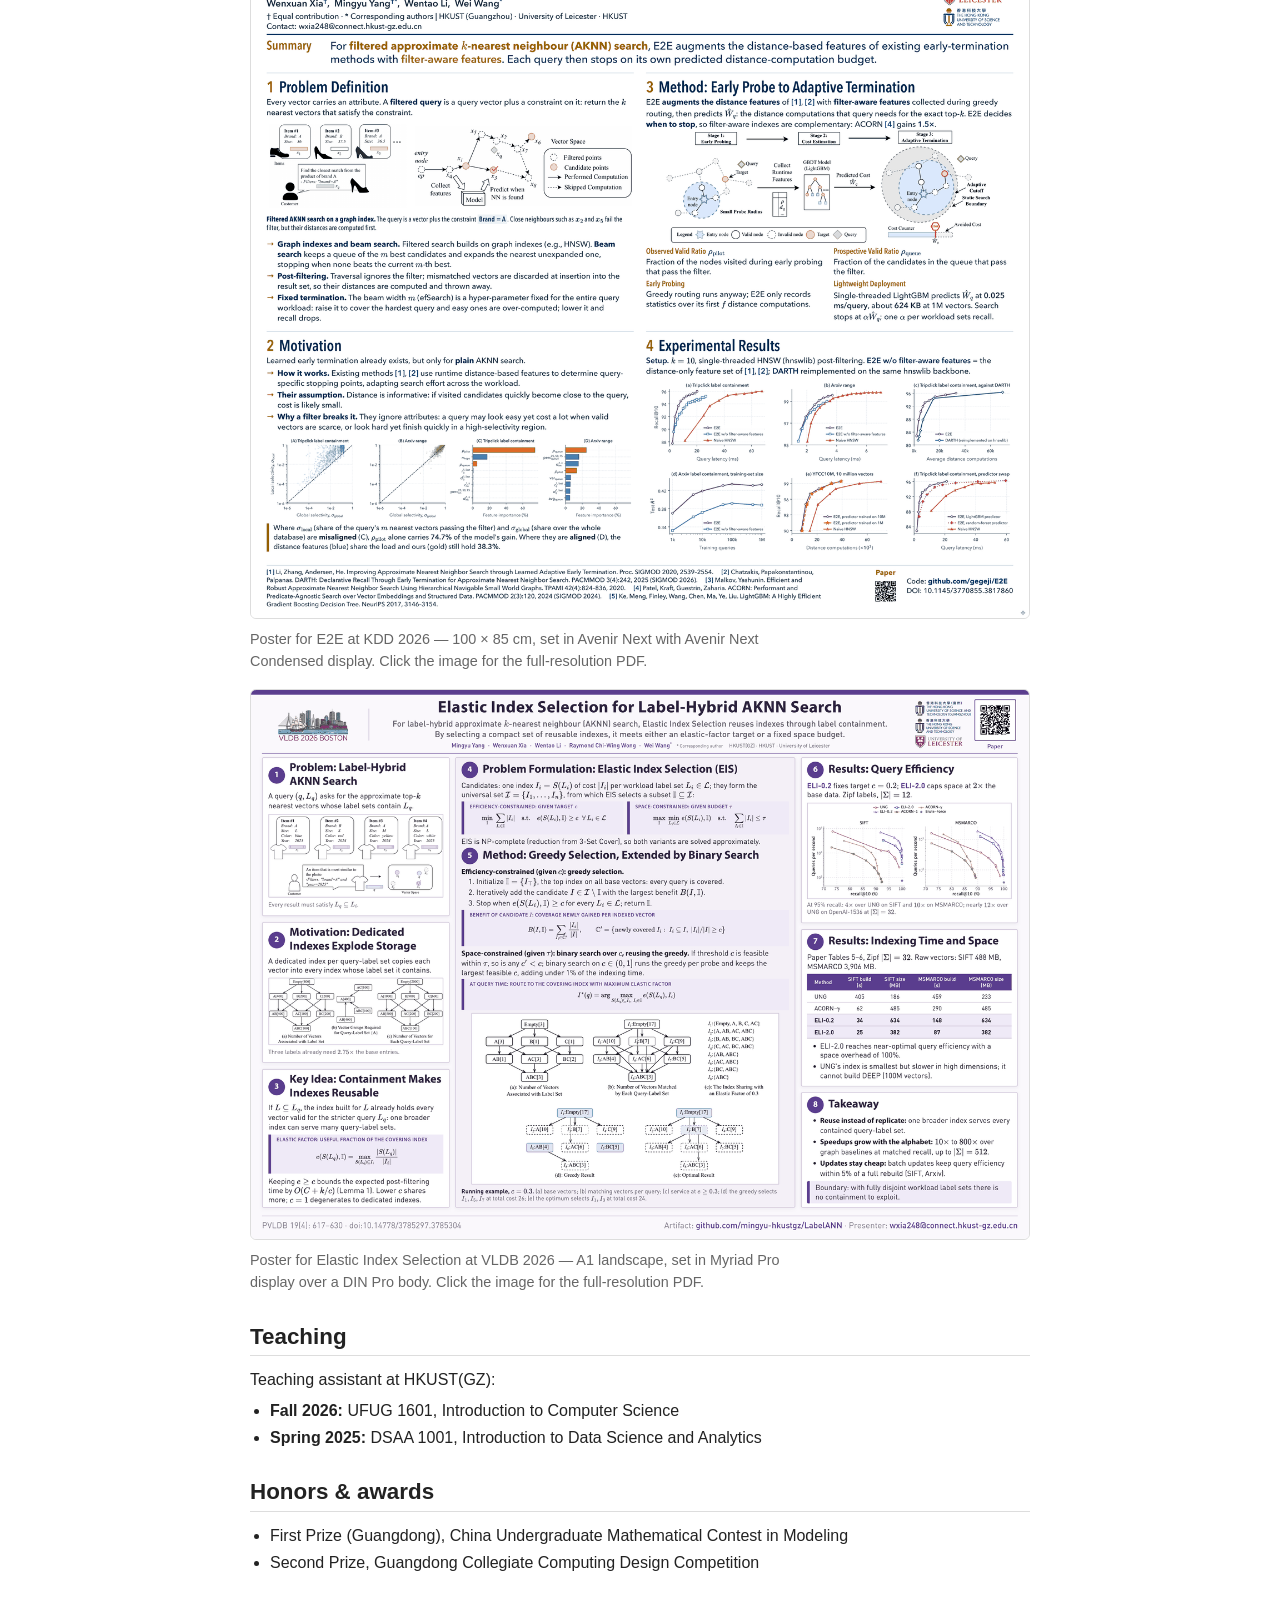
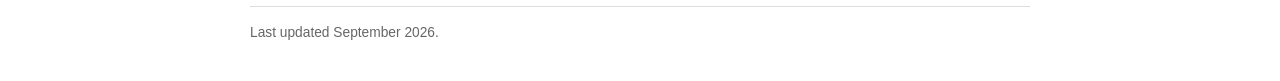
==== commit 2bd0879c: "Update academic profile and compact project showcase" ====
--- a/index.html
+++ b/index.html
@@ -15,7 +15,7 @@
     >
     <meta property="og:url" content="https://gegeji.github.io/">
     <link rel="canonical" href="https://gegeji.github.io/">
-    <link rel="stylesheet" href="assets/site.css?v=20260826a">
+    <link rel="stylesheet" href="assets/site.css?v=20260914c">
     <link rel="icon" href="assets/images/favicon.png">
     <title>Wenxuan Xia</title>
     <script type="application/ld+json">
@@ -42,6 +42,9 @@
 
     <main class="page" id="content">
       <header class="profile">
+        <img class="profile-photo" src="assets/images/wenxuan-xia.jpg"
+          alt="Portrait of Wenxuan Xia" width="1919" height="2559" decoding="async">
+        <div class="profile-text">
         <h1>Wenxuan Xia</h1>
         <p class="role">PhD student in Data Science and Analytics</p>
 
@@ -63,7 +66,23 @@
           <span aria-hidden="true">/</span>
           <a href="https://orcid.org/0009-0008-1671-1102" rel="me external">ORCID</a>
         </nav>
+        </div>
       </header>
+
+      <section aria-labelledby="education-title">
+        <h2 id="education-title">Education</h2>
+        <div class="education-entry">
+          <h3>The Hong Kong University of Science and Technology (Guangzhou)</h3>
+          <p>PhD in Data Science and Analytics, September 2024 to present</p>
+          <p>Advisor: Wei Wang</p>
+        </div>
+        <div class="education-entry">
+          <h3>Shenzhen University</h3>
+          <p>BEng in Software Engineering, September 2019 to July 2023</p>
+          <p>Undergraduate thesis advisor: Jianbin Qin</p>
+          <p>GPA: 4.21/4.5; ranked first in the major.</p>
+        </div>
+      </section>
 
       <section aria-labelledby="publications-title">
         <h2 id="publications-title">Publications</h2>
@@ -73,32 +92,35 @@
         <article class="publication">
           <h3>E2E: Efficient Filtered AKNN Search via Adaptive Termination</h3>
           <p><strong>Wenxuan Xia</strong><sup>†</sup>, Mingyu Yang<sup>†*</sup>, Wentao Li, Wei Wang<sup>*</sup>.</p>
-          <p><em>ACM SIGKDD Conference on Knowledge Discovery and Data Mining</em>, 2026.</p>
-          <p class="item-links">
+          <p><em>ACM SIGKDD Conference on Knowledge Discovery and Data Mining</em>, 2026.
+            <span class="item-links">
             <a href="https://doi.org/10.1145/3770855.3817860" rel="external">DOI</a>
             <a href="https://arxiv.org/abs/2602.06721" rel="external">Paper</a>
             <a href="https://github.com/gegeji/E2E" rel="external">Code</a>
+            </span>
           </p>
         </article>
 
         <article class="publication">
           <h3>Elastic Index Selection for Label-Hybrid AKNN Search</h3>
           <p>Mingyu Yang, <strong>Wenxuan Xia</strong>, Wentao Li, Raymond Chi-Wing Wong, Wei Wang<sup>*</sup>.</p>
-          <p><em>Proceedings of the VLDB Endowment</em>, 19(4): 617–630, VLDB 2026.</p>
-          <p class="item-links">
+          <p><em>Proceedings of the VLDB Endowment</em>, 19(4): 617–630, VLDB 2026.
+            <span class="item-links">
             <a href="https://doi.org/10.14778/3785297.3785304" rel="external">DOI</a>
             <a href="https://www.vldb.org/pvldb/vol19/p617-yang.pdf" rel="external">Paper</a>
             <a href="https://github.com/mingyu-hkustgz/LabelANN" rel="external">Code</a>
+            </span>
           </p>
         </article>
 
         <article class="publication">
           <h3>HRNN: A Hybrid Graph Index for Approximate Reverse k-Nearest Neighbor Search on High-Dimensional Vectors</h3>
           <p><strong>Wenxuan Xia</strong>, Mingyu Yang, Wentao Li, Wei Wang.</p>
-          <p><em>arXiv preprint</em>, 2026.</p>
-          <p class="item-links">
+          <p><em>arXiv preprint</em>, 2026.
+            <span class="item-links">
             <a href="https://arxiv.org/abs/2606.03225" rel="external">Paper</a>
             <a href="https://github.com/gegeji/hrnn" rel="external">Code</a>
+            </span>
           </p>
         </article>
       </section>
@@ -110,86 +132,46 @@
           <h3>My private NanoClaw</h3>
           <p>
             I maintain a private fork of
-            <a href="https://github.com/nanocoai/nanoclaw" rel="external">NanoClaw</a>:
-            an always-on agent harness that runs Claude- and Codex-style agents behind Telegram
-            and other channels. I started it when OpenClaw was first taking off — before
-            "agent harness" had become a common name for this kind of system — so it naturally
-            belongs to the same family as the many harnesses that have appeared since. The goal
-            was never to build yet another general-purpose harness with better benchmark numbers.
-            What I care about is fitting this one to needs of my own that off-the-shelf
-            assistants don't cover:
-          </p>
-          <ul>
-            <li>
-              <strong>Journaling.</strong> A diary pipeline where the language model itself performs
-              named-entity recognition over entries, so day-to-day notes accumulate into a
-              queryable record of people, places, and events.
-            </li>
-            <li>
-              <strong>Replies worth reading.</strong> Channel replies go beyond plain text:
-              messages use Telegram's native formatting, an audio model lets the agent hear
-              voice notes and speak back, and it can generate an image and send it when a
-              picture answers better.
-            </li>
-            <li>
-              <strong>A visualization component.</strong> The agent can draw explanatory diagrams
-              and ship interactive pages instead of describing things in words — the map below was
-              produced this way.
-            </li>
-            <li>
-              <strong>Textbooks as interactive courses.</strong> University textbooks and other long
-              material are turned into courses that run as ongoing, interactive conversations.
-            </li>
-          </ul>
-          <p>
-            The project is also an experiment on itself: how to develop and operate a large,
-            fast-moving codebase in the age of AI engineering. The harness carries its own
-            workflow guards, design-doc discipline, and an operator desk for managing ongoing
-            courses and observing runtime activity — the course overview below is one of its panels.
-          </p>
-
-          <figure>
-            <img
-              src="assets/images/nanoclaw-olle7-widget.png"
-              alt="Interactive map widget for Jeju Olle Trail Route 7, with an official route overview, a Mapbox map showing verified stops and coffee detours, and a scrollable stop list."
-              width="1400" height="1433" loading="lazy" decoding="async"
-            >
-            <figcaption>
-              An interactive map the agent built while planning a Jeju trip: Olle Trail Route 7,
-              with independently verified stops and coffee detours, and the official route shown
-              for reference. Rendered by the harness's widget component.
-            </figcaption>
-          </figure>
-
-          <figure class="portrait">
-            <img
-              src="assets/images/nanoclaw-art-course.jpg"
-              alt="A Telegram channel named Art Introduction showing lesson 8 of an art-appreciation course, reading Night-Shining White (attributed to Han Gan) with a layered analysis of the painting."
-              width="720" height="1296" loading="lazy" decoding="async"
-            >
-            <figcaption>
-              One lesson of an art-introduction course the agent teaches in Telegram, built from
-              textbook material — here, reading <em>Night-Shining White</em>, attributed to Han Gan.
-            </figcaption>
-          </figure>
-
-          <figure>
-            <img
-              src="assets/images/nanoclaw-courses-panel.jpg"
-              alt="NanoClaw operator desk courses page showing seven ongoing courses, completed sections, recent token usage, cumulative cost, and each course's current learning position."
-              width="1280" height="720" loading="lazy" decoding="async"
-            >
-            <figcaption>
-              The redesigned course overview in the operator desk: seven live learning programs,
-              their current positions, completed sections, recent activity, and cumulative cost.
-            </figcaption>
-          </figure>
-
-          <p class="project-note">
-            The repository stays private because personal data remains in its history, and the
-            journal pages are not shown because they name real people. The screenshots above are
-            real, unstaged output from my running instance.
-          </p>
+            <a href="https://github.com/nanocoai/nanoclaw" rel="external">NanoClaw</a>
+            as a personal AI assistant, extensively customizing its runtime and building new tools
+            to support my daily routines and learning.
+            I also use this project to explore software development in the agentic era,
+            using Claude Code, Codex, and agent teams to build and maintain a continuously
+            running agent system.
+          </p>
+
+          <div class="project-gallery">
+            <figure>
+              <a href="assets/images/nanoclaw-weather.png">
+                <img
+                  src="assets/images/nanoclaw-weather.png"
+                  alt="Local weather map showing conditions around Pingshan and nearby towns."
+                  width="1800" height="2240" loading="lazy" decoding="async"
+                >
+              </a>
+              <figcaption>Local weather at a glance.</figcaption>
+            </figure>
+            <figure>
+              <a href="assets/images/nanoclaw-art-learning.png">
+                <img
+                  src="assets/images/nanoclaw-art-learning.png"
+                  alt="Art-learning conversation with follow-up lesson controls and an illustrated museum-viewing guide."
+                  width="1258" height="1572" loading="lazy" decoding="async"
+                >
+              </a>
+              <figcaption>Learning about art through conversation and visual guides.</figcaption>
+            </figure>
+            <figure>
+              <a href="assets/images/nanoclaw-courses-panel.jpg">
+                <img
+                  src="assets/images/nanoclaw-courses-panel.jpg"
+                  alt="NanoClaw course dashboard showing ongoing courses, learning progress, and activity."
+                  width="1280" height="720" loading="lazy" decoding="async"
+                >
+              </a>
+              <figcaption>Managing ongoing courses and tracking learning progress.</figcaption>
+            </figure>
+          </div>
         </article>
 
         <article class="project">
@@ -229,8 +211,25 @@
         </article>
       </section>
 
+      <section aria-labelledby="teaching-title">
+        <h2 id="teaching-title">Teaching</h2>
+        <p>Teaching assistant at HKUST(GZ):</p>
+        <ul class="experience-list">
+          <li><strong>Fall 2026:</strong> UFUG 1601, Introduction to Computer Science</li>
+          <li><strong>Spring 2025:</strong> DSAA 1001, Introduction to Data Science and Analytics</li>
+        </ul>
+      </section>
+
+      <section aria-labelledby="honors-title">
+        <h2 id="honors-title">Honors &amp; awards</h2>
+        <ul class="experience-list">
+          <li>First Prize (Guangdong), China Undergraduate Mathematical Contest in Modeling</li>
+          <li>Second Prize, Guangdong Collegiate Computing Design Competition</li>
+        </ul>
+      </section>
+
       <footer>
-        <p>Last updated August 2026.</p>
+        <p>Last updated September 2026.</p>
       </footer>
     </main>
   </body>
--- a/assets/site.css
+++ b/assets/site.css
@@ -22,7 +22,7 @@
   background: #ffffff;
   font-family: -apple-system, BlinkMacSystemFont, "Segoe UI", Helvetica, Arial, sans-serif;
   font-size: 16px;
-  line-height: 1.65;
+  line-height: 1.45;
   -webkit-font-smoothing: antialiased;
 }
 
@@ -56,11 +56,29 @@
 .page {
   width: min(calc(100% - 2rem), 780px);
   margin: 0 auto;
-  padding: 4.5rem 0 2.5rem;
+  padding: 2.5rem 0 1.5rem;
 }
 
 .profile {
-  margin-bottom: 3.5rem;
+  display: grid;
+  grid-template-columns: minmax(0, 1fr) 148px;
+  gap: 2rem;
+  align-items: start;
+  margin-bottom: 0;
+}
+
+.profile-text {
+  grid-column: 1;
+  grid-row: 1;
+}
+
+.profile-photo {
+  grid-column: 2;
+  grid-row: 1;
+  display: block;
+  width: 148px;
+  height: auto;
+  border-radius: 4px;
 }
 
 h1,
@@ -77,20 +95,20 @@
 }
 
 .role {
-  margin-bottom: 1.5rem;
+  margin-bottom: 0.75rem;
   color: var(--muted);
 }
 
 .profile p:not(.role) {
   max-width: 70ch;
-  margin-bottom: 0.8rem;
+  margin-bottom: 0.5rem;
 }
 
 .profile-links {
   display: flex;
   flex-wrap: wrap;
   gap: 0.35rem 0.65rem;
-  margin-top: 1.25rem;
+  margin-top: 0.75rem;
 }
 
 .profile-links span {
@@ -98,25 +116,25 @@
 }
 
 section {
-  margin-top: 3.5rem;
+  margin-top: 1.75rem;
 }
 
 h2 {
-  margin-bottom: 1.5rem;
-  padding-bottom: 0.4rem;
+  margin-bottom: 0.75rem;
+  padding-bottom: 0.25rem;
   border-bottom: 1px solid var(--line);
   font-size: 1.4rem;
   line-height: 1.3;
 }
 
 h3 {
-  margin-bottom: 0.35rem;
+  margin-bottom: 0.15rem;
   font-size: 1.05rem;
   line-height: 1.45;
 }
 
 .publication {
-  margin-bottom: 1.1rem;
+  margin-bottom: 0.85rem;
 }
 
 .publication:last-child {
@@ -124,15 +142,24 @@
 }
 
 .publication p {
-  margin-bottom: 0.2rem;
+  margin-bottom: 0;
 }
 
 .item-links {
-  display: flex;
-  flex-wrap: wrap;
-  gap: 0.8rem;
-  margin-top: 0.4rem;
+  margin-left: 0.5rem;
   font-size: 0.94rem;
+}
+
+.item-links a {
+  display: inline-block;
+}
+
+.item-links a + a {
+  margin-left: 0.5rem;
+}
+
+section > p {
+  margin-bottom: 0.5rem;
 }
 
 .project p {
@@ -145,11 +172,11 @@
 }
 
 .project li {
-  margin-bottom: 0.35rem;
+  margin-bottom: 0.15rem;
 }
 
 .authors-note {
-  margin: -0.75rem 0 1.25rem;
+  margin: -0.25rem 0 0.75rem;
   color: var(--muted);
   font-size: 0.88rem;
 }
@@ -160,11 +187,11 @@
 }
 
 .project + .project {
-  margin-top: 3rem;
+  margin-top: 1.75rem;
 }
 
 .project figure {
-  margin: 1.75rem 0;
+  margin: 1rem 0;
 }
 
 .project figure a {
@@ -179,15 +206,47 @@
   border-radius: 6px;
 }
 
-.project figure.portrait img {
-  width: min(100%, 320px);
-  margin: 0 auto;
-}
-
-.project figure.portrait figcaption {
-  width: min(100%, 320px);
-  margin-right: auto;
-  margin-left: auto;
+.project-gallery {
+  display: grid;
+  grid-template-columns: minmax(0, 1fr) minmax(0, 1fr) minmax(0, 1.4fr);
+  gap: 1.5rem;
+  margin: 1.25rem 0;
+}
+
+.project-gallery figure {
+  min-width: 0;
+  margin: 0;
+}
+
+.project-gallery figure a {
+  display: flex;
+  height: 240px;
+  align-items: center;
+  justify-content: center;
+}
+
+.project-gallery figure img {
+  width: auto;
+  max-width: 100%;
+  max-height: 240px;
+  object-fit: contain;
+}
+
+.education-entry + .education-entry {
+  margin-top: 0.75rem;
+}
+
+.education-entry p {
+  margin-bottom: 0;
+}
+
+.experience-list {
+  margin: 0;
+  padding-left: 1.25rem;
+}
+
+.experience-list li + li {
+  margin-top: 0.25rem;
 }
 
 .project figcaption {
@@ -198,24 +257,31 @@
   line-height: 1.55;
 }
 
-.project-note {
-  padding: 0.8rem 0.95rem;
-  color: #4f4f4f;
-  background: var(--note);
-  font-size: 0.94rem;
-}
-
 footer {
-  margin-top: 4rem;
+  margin-top: 2rem;
   padding-top: 1rem;
   border-top: 1px solid var(--line);
   color: var(--muted);
   font-size: 0.86rem;
 }
 
-@media (max-width: 520px) {
+@media (max-width: 640px) {
+  .profile {
+    display: flow-root;
+  }
+
+  .profile-photo {
+    float: right;
+    width: 88px;
+    margin: 0 0 0.75rem 1rem;
+  }
+
+  .profile-text {
+    display: contents;
+  }
+
   .page {
-    padding-top: 2.5rem;
+    padding-top: 1.5rem;
   }
 
   h1 {
@@ -223,10 +289,28 @@
   }
 
   section {
-    margin-top: 3rem;
+    margin-top: 1.75rem;
   }
 
   .publication {
-    margin-bottom: 1.2rem;
-  }
-}
+    margin-bottom: 0.85rem;
+  }
+
+  .project-gallery {
+    grid-template-columns: repeat(2, minmax(0, 1fr));
+    gap: 1rem;
+  }
+
+  .project-gallery figure:last-child {
+    grid-column: 1 / -1;
+  }
+
+  .project-gallery figure a {
+    height: auto;
+  }
+
+  .project-gallery figure img {
+    max-height: 220px;
+  }
+
+}
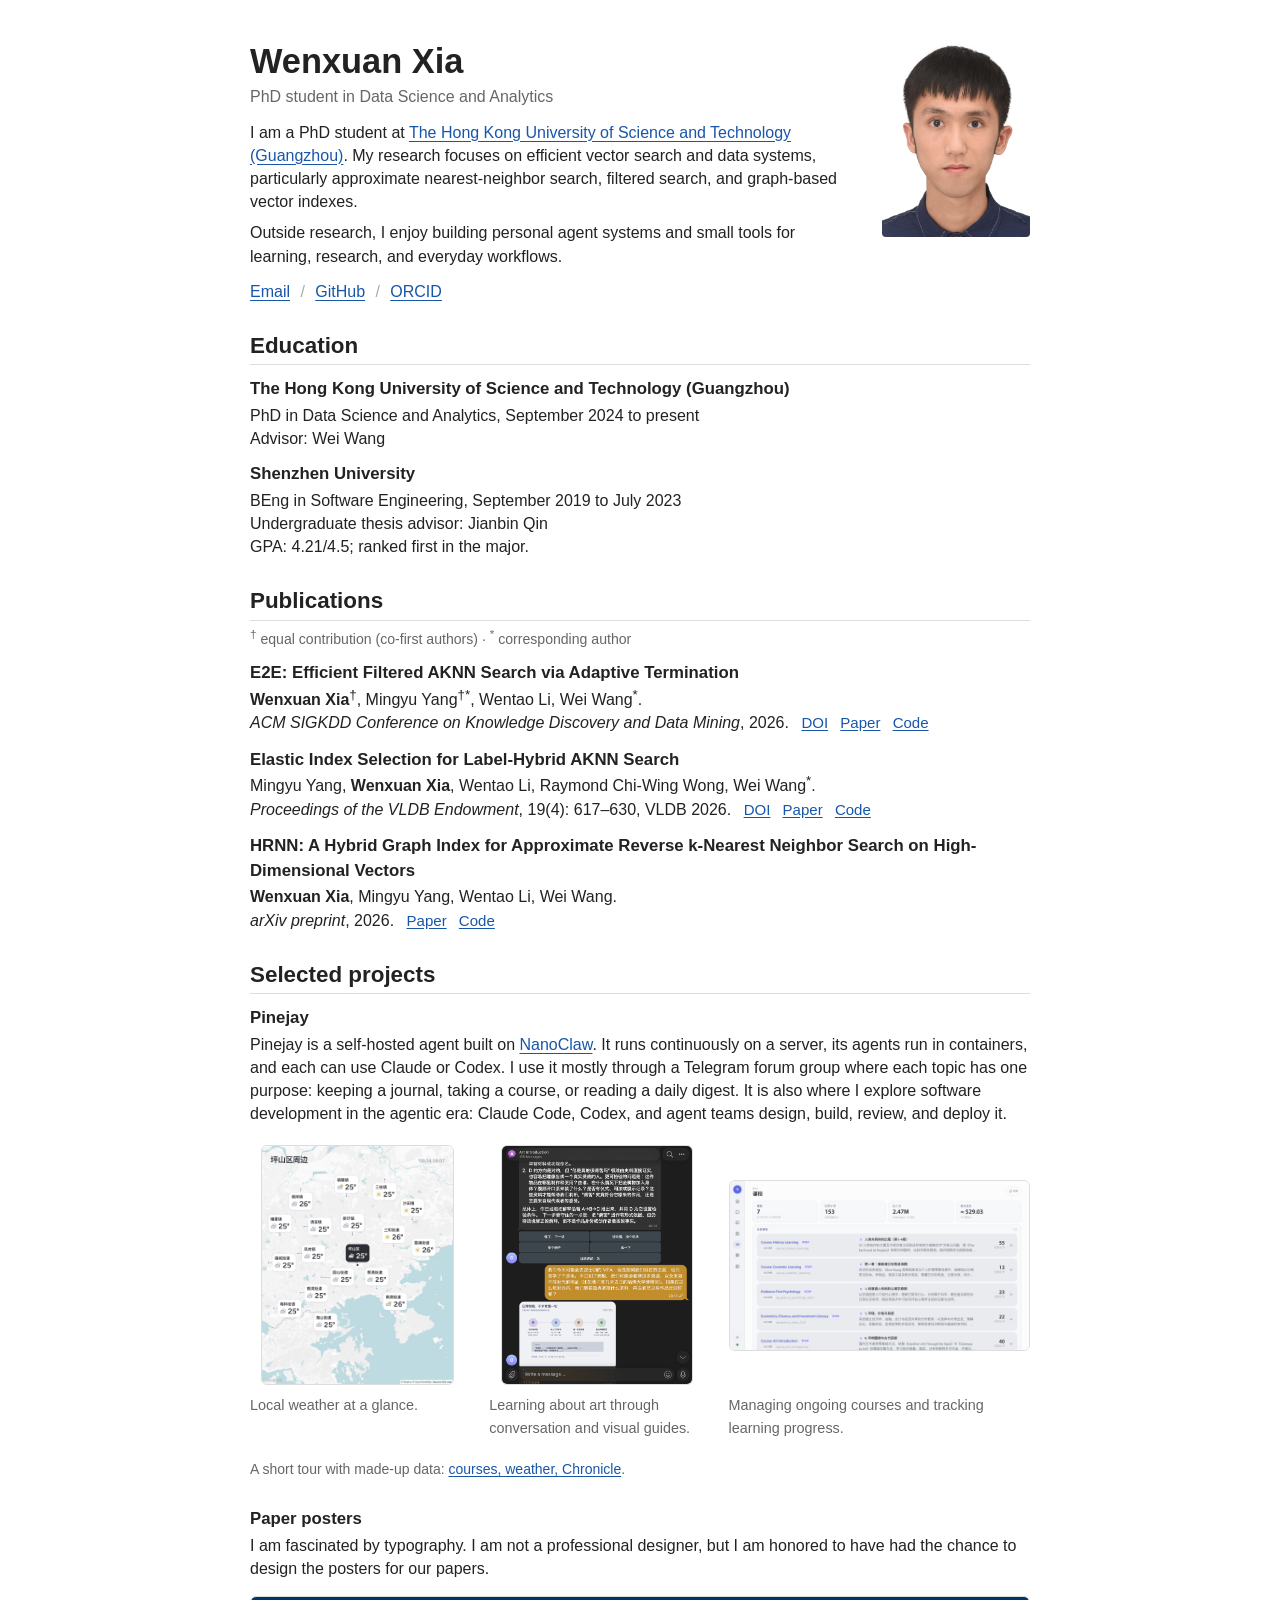
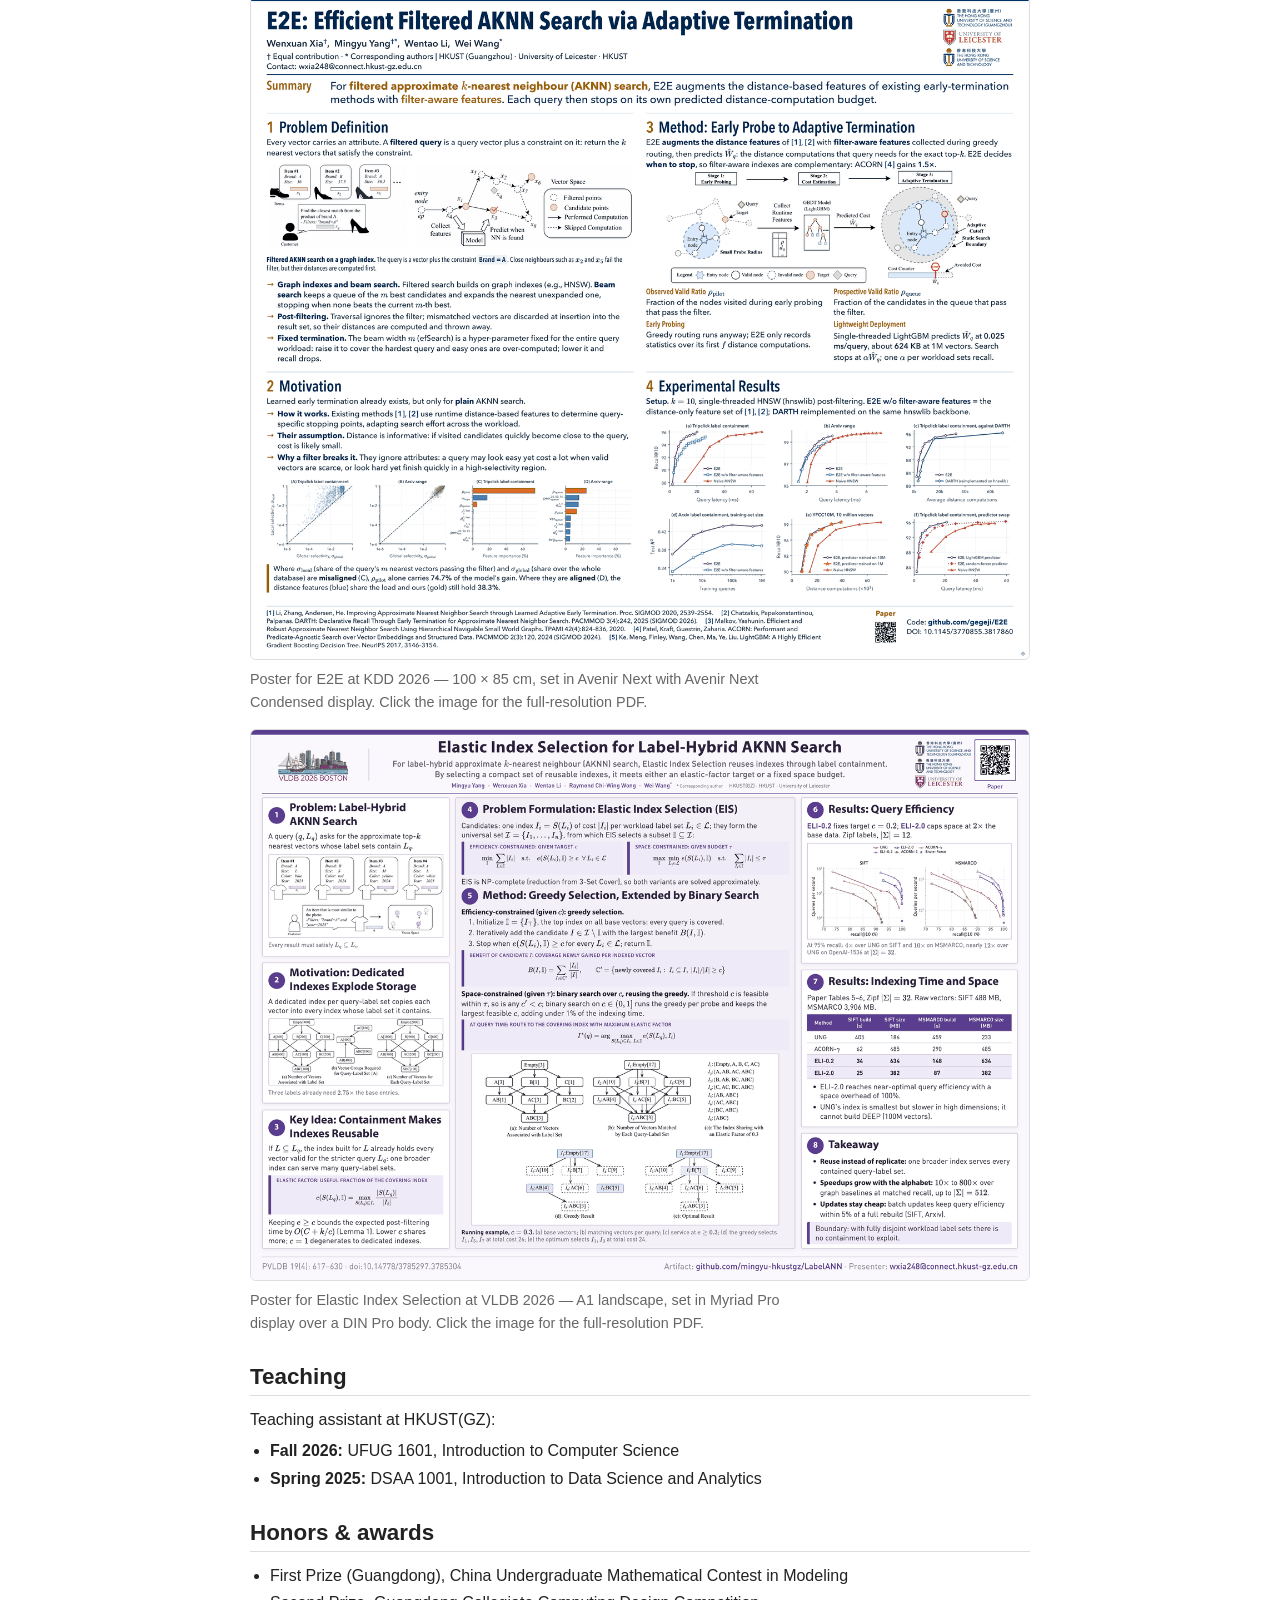
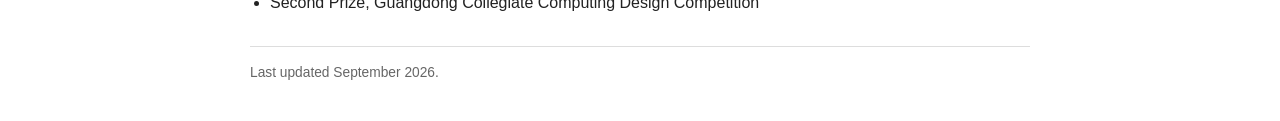
==== commit 428e0fc7: "Rename the NanoClaw project to Pinejay and link the showcase tour Co-Authored-By: Claude Opus 5.5 <n" ====
--- a/index.html
+++ b/index.html
@@ -15,7 +15,7 @@
     >
     <meta property="og:url" content="https://gegeji.github.io/">
     <link rel="canonical" href="https://gegeji.github.io/">
-    <link rel="stylesheet" href="assets/site.css?v=20260914c">
+    <link rel="stylesheet" href="assets/site.css?v=20261030a">
     <link rel="icon" href="assets/images/favicon.png">
     <title>Wenxuan Xia</title>
     <script type="application/ld+json">
@@ -129,15 +129,15 @@
         <h2 id="projects-title">Selected projects</h2>
 
         <article class="project">
-          <h3>My private NanoClaw</h3>
+          <h3>Pinejay</h3>
           <p>
-            I maintain a private fork of
-            <a href="https://github.com/nanocoai/nanoclaw" rel="external">NanoClaw</a>
-            as a personal AI assistant, extensively customizing its runtime and building new tools
-            to support my daily routines and learning.
-            I also use this project to explore software development in the agentic era,
-            using Claude Code, Codex, and agent teams to build and maintain a continuously
-            running agent system.
+            Pinejay is a self-hosted agent built on
+            <a href="https://github.com/nanocoai/nanoclaw" rel="external">NanoClaw</a>.
+            It runs continuously on a server, its agents run in containers, and each can use
+            Claude or Codex. I use it mostly through a Telegram forum group where each topic has
+            one purpose: keeping a journal, taking a course, or reading a daily digest.
+            It is also where I explore software development in the agentic era: Claude Code,
+            Codex, and agent teams design, build, review, and deploy it.
           </p>
 
           <div class="project-gallery">
@@ -172,6 +172,10 @@
               <figcaption>Managing ongoing courses and tracking learning progress.</figcaption>
             </figure>
           </div>
+          <p class="project-tour">
+            A short tour with made-up data:
+            <a href="https://gegeji.github.io/pinejay-showcase/">courses, weather, Chronicle</a>.
+          </p>
         </article>
 
         <article class="project">
--- a/assets/site.css
+++ b/assets/site.css
@@ -249,6 +249,11 @@
   margin-top: 0.25rem;
 }
 
+.project .project-tour {
+  font-size: 14px;
+  color: var(--muted);
+}
+
 .project figcaption {
   max-width: 70ch;
   margin-top: 0.55rem;
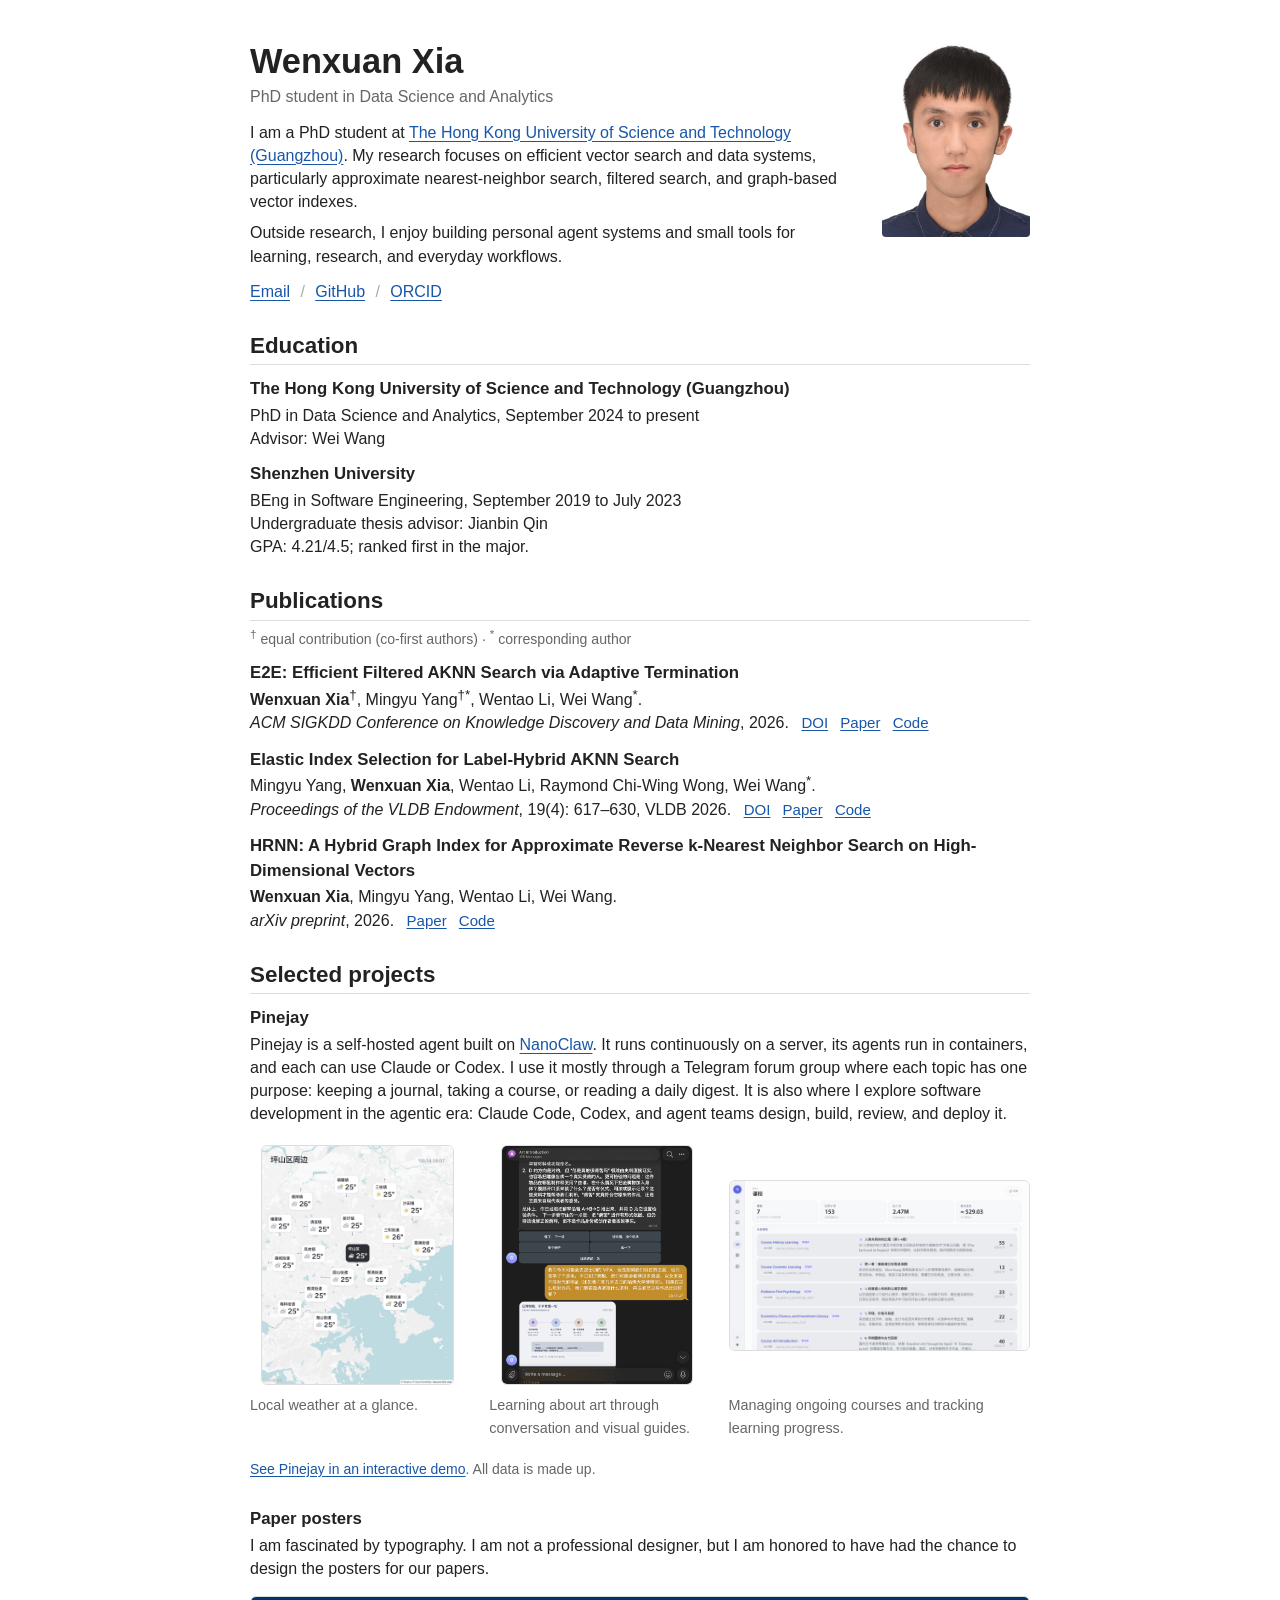
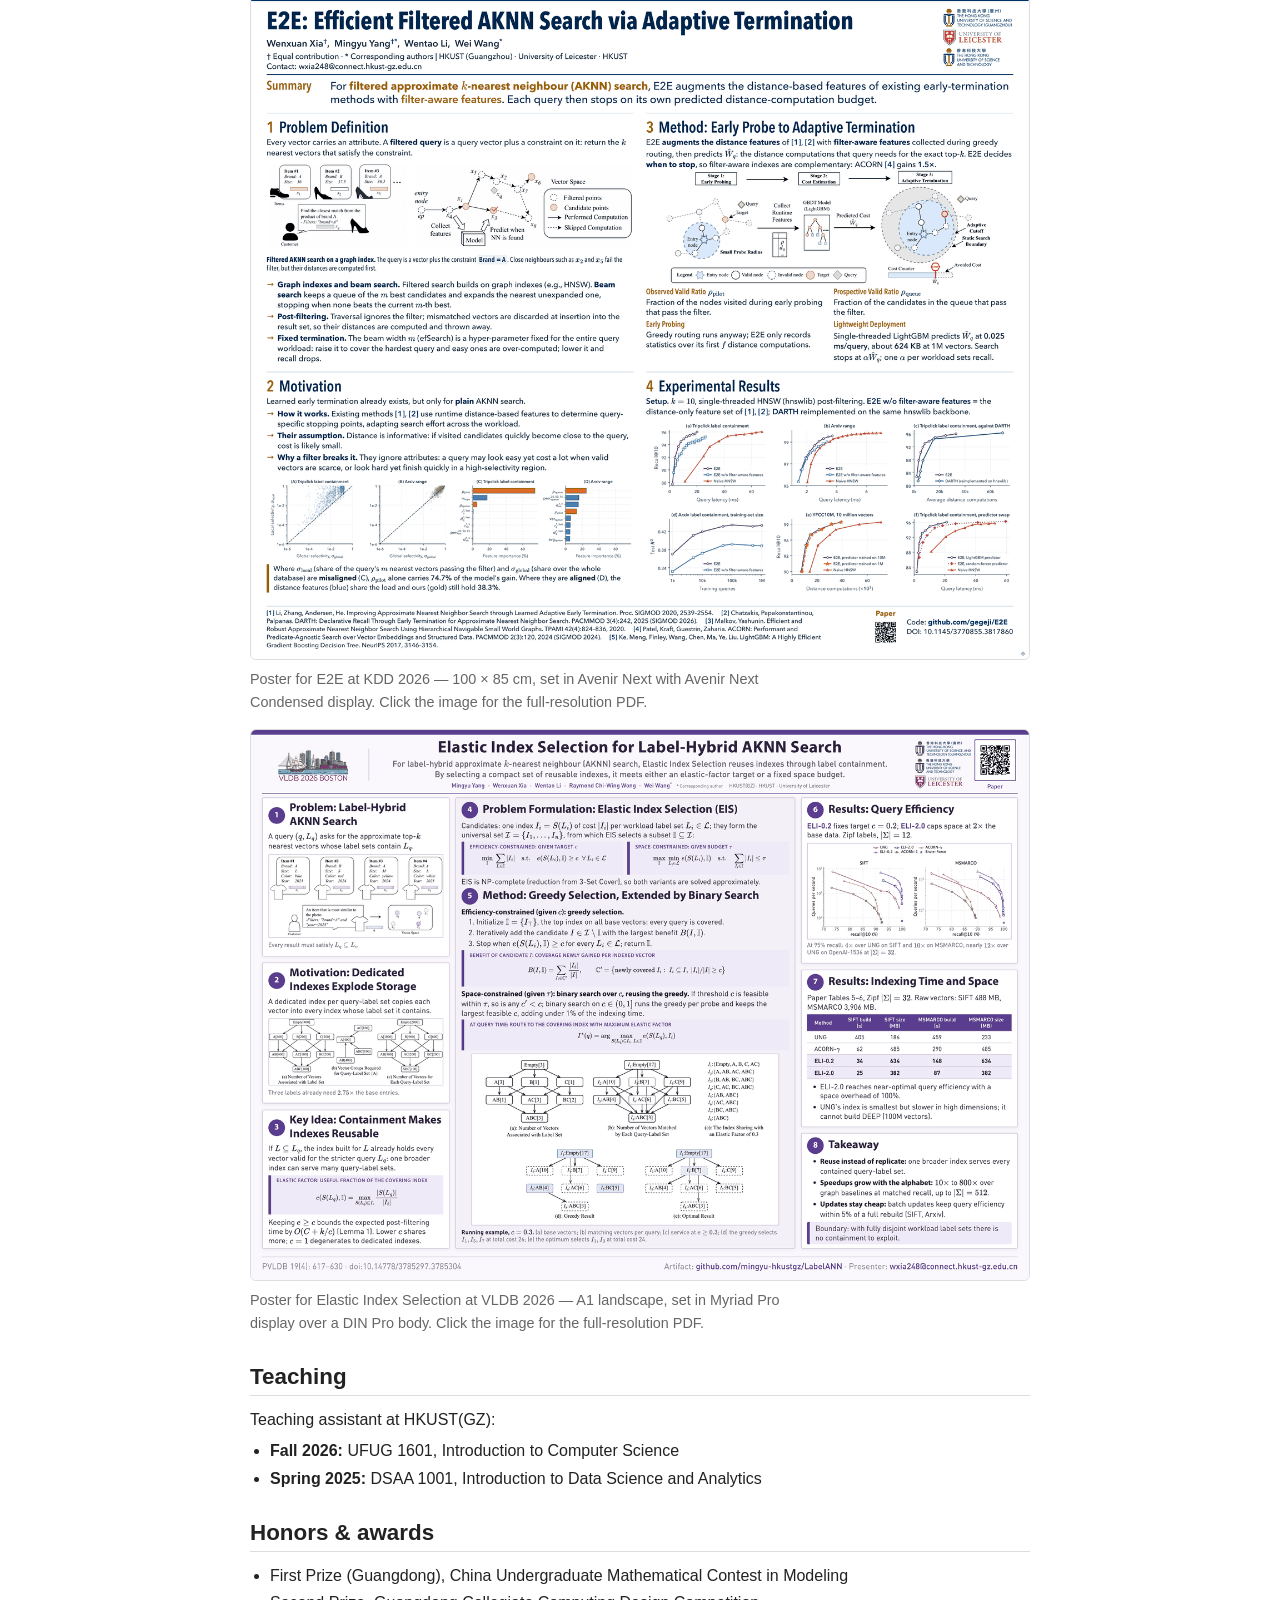
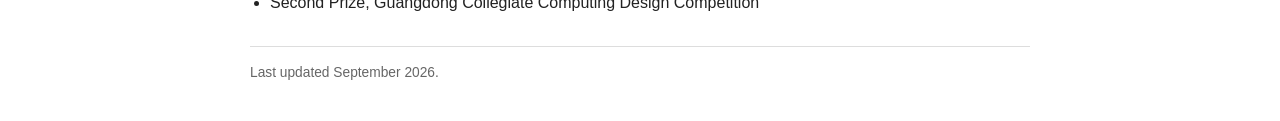
==== commit 27c9fa42: "Homepage: plain wording for the Pinejay demo link Co-Authored-By: Claude Opus 5.5 <noreply@anthropic" ====
--- a/index.html
+++ b/index.html
@@ -173,8 +173,8 @@
             </figure>
           </div>
           <p class="project-tour">
-            A short tour with made-up data:
-            <a href="https://gegeji.github.io/pinejay-showcase/">courses, weather, Chronicle</a>.
+            <a href="https://gegeji.github.io/pinejay-showcase/">See Pinejay in an interactive demo</a>.
+            All data is made up.
           </p>
         </article>
 
